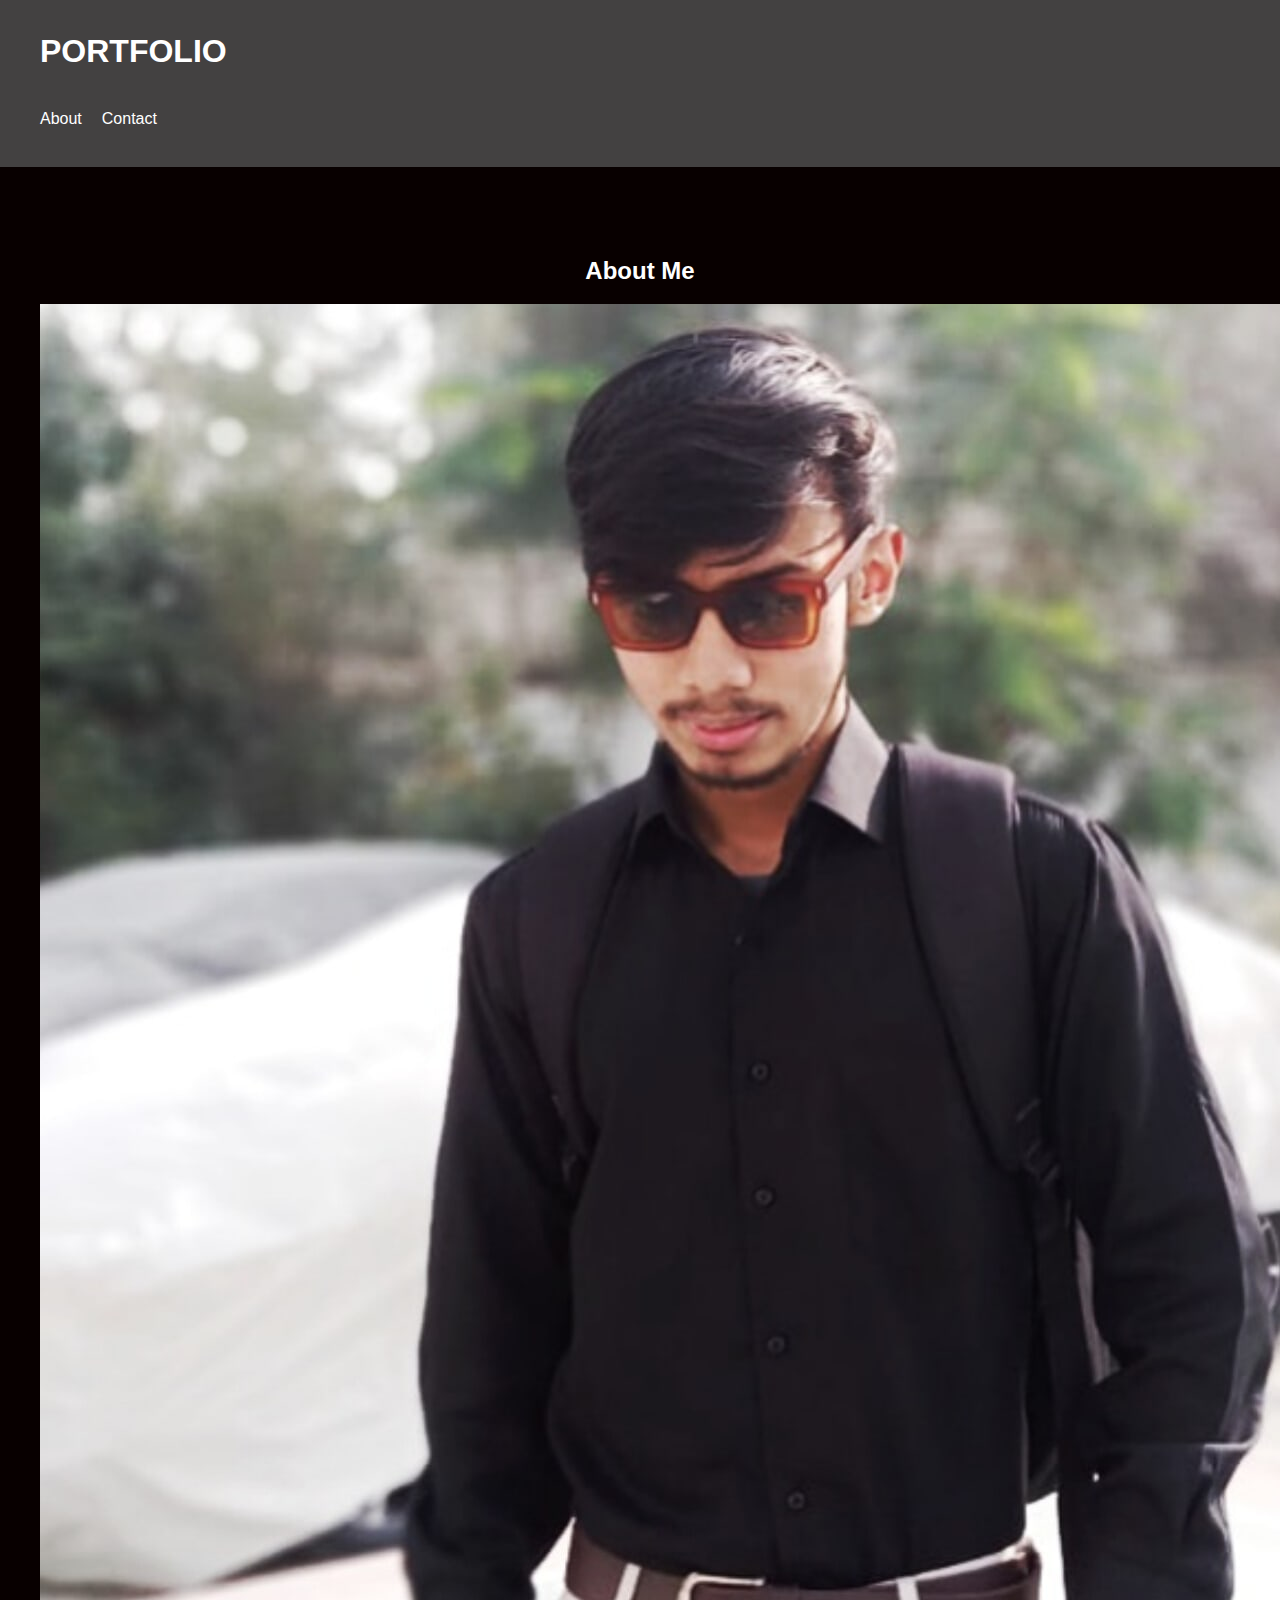
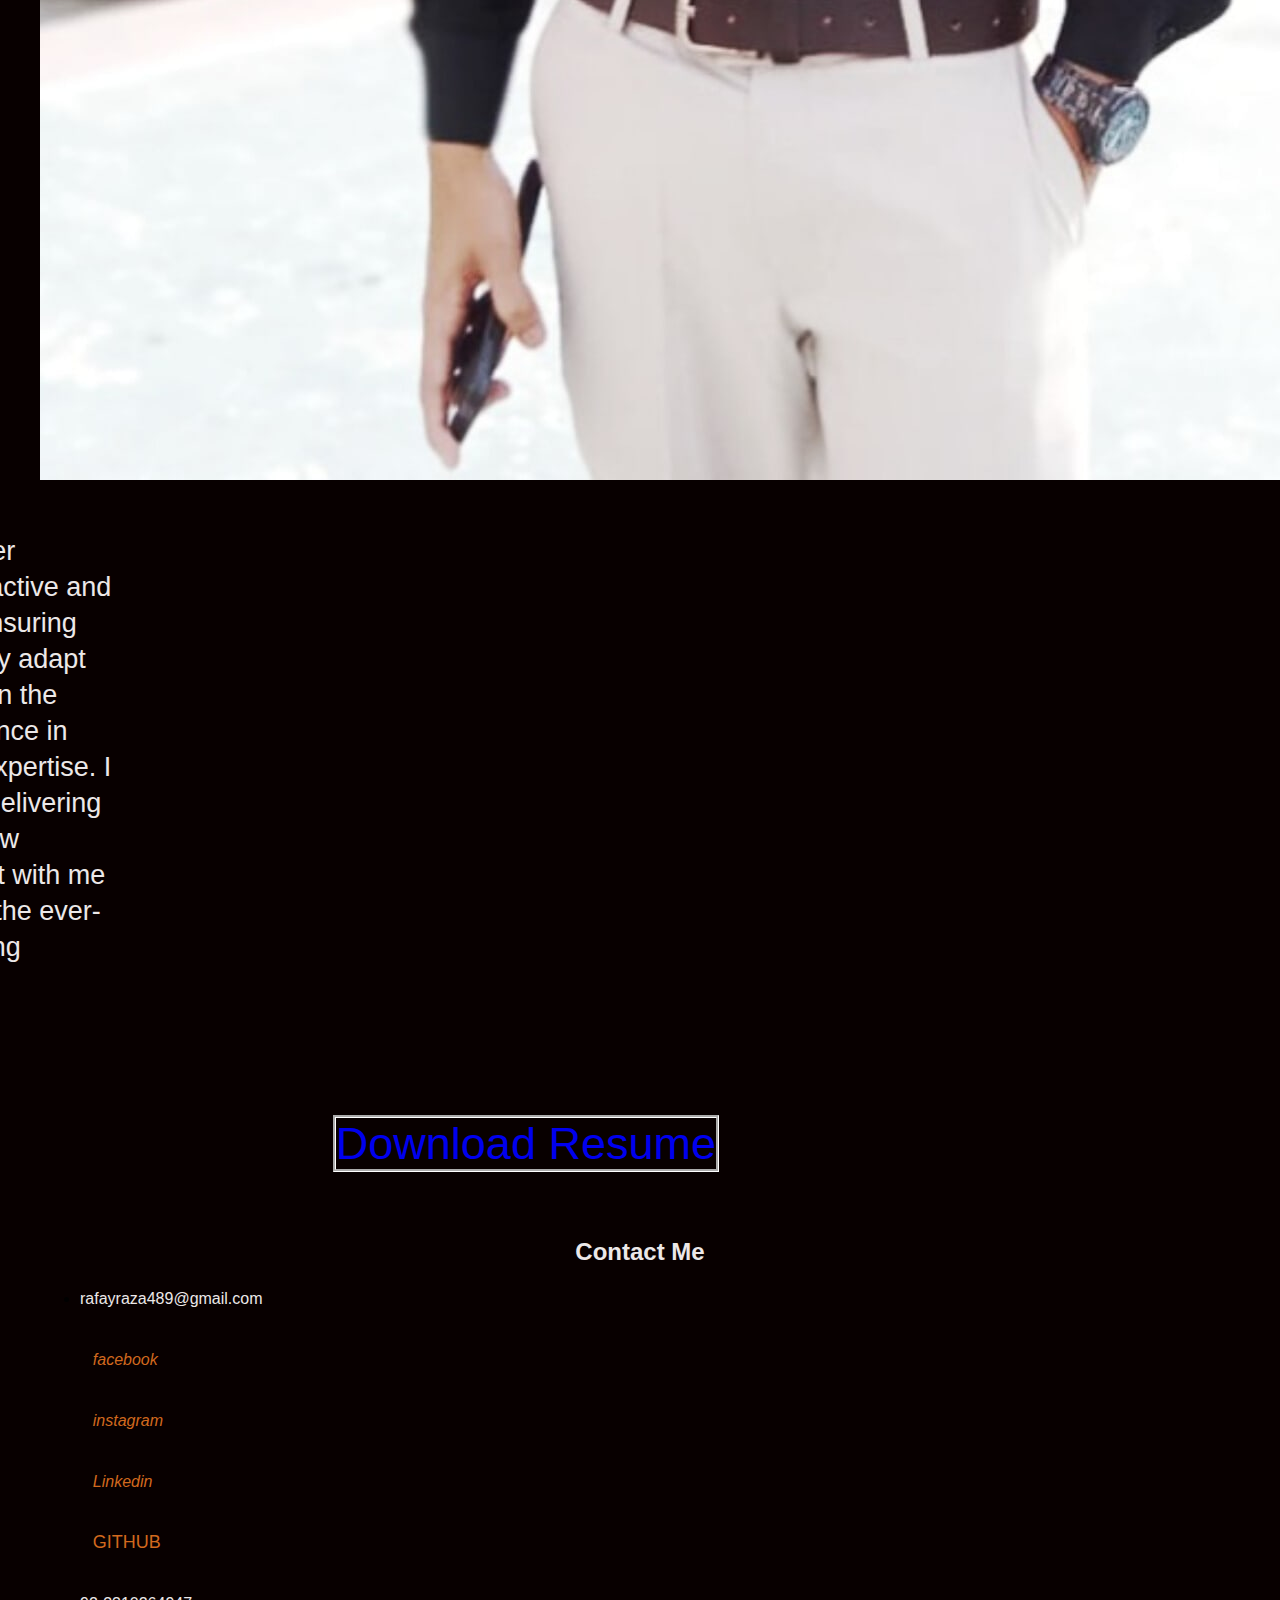
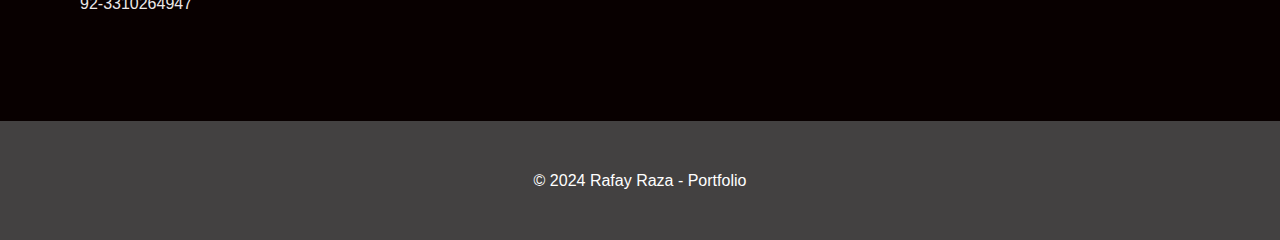
==== index.html @ ff7c3b1c "Update index.html" ====
<!DOCTYPE html>
<html lang="en">
<head>
    <meta charset="UTF-8">
    <meta name="viewport" content="width=device-width, initial-scale=1.0">
    <link rel="stylesheet" href="style.css">
    <title>Rafay Raza - Portfolio</title>
    <link rel="stylesheet" href="https://cdnjs.cloudflare.com/ajax/libs/font-awesome/6.5.1/css/all.min.css" integrity="sha512-DTOQO9RWCH3ppGqcWaEA1BIZOC6xxalwEsw9c2QQeAIftl+Vegovlnee1c9QX4TctnWMn13TZye+giMm8e2LwA==" crossorigin="anonymous" referrerpolicy="no-referrer" />
</head>
<body>
    <header>
        <div class="container">
            
            <h1 style="font-family: 'Gill Sans', 'Gill Sans MT', Calibri, 'Trebuchet MS', sans-serif">PORTFOLIO</h1>
            <nav>
                <ul class="nav-list">
                    <li><a href="#about">About</a></li>
                    <!-- <li><a href="#projects">Projects</a></li> -->
                    <li><a href="#contact">Contact</a></li>
                </ul>
                <div class="hamburger" id="hamburger">
                    <div class="bar"></div>
                    <div class="bar"></div>
                    <div class="bar"></div>
                </div>
            </nav>
        </div>
    </header>

    <section id="about">
        <div class="container">
            
            <h2 style="color: #FFFFFF; "><b>About Me</b></h2>
            <img class="img" src="WhatsApp Image 2024-02-06 at 02.52.03_1bd8a766.jpg" alt="">

            <p class="para" style="line-height: 4vh; position: relative; top: 2vh; color: #ece8e8;">
               

                  A passionate front-end developer dedicated to crafting seamless and visually appealing user experiences. With use of HTML, CSS , and JavaScript, I believe on turning ideas into interactive and responsive websites.Proficient in building the structural and visual elements of websites, ensuring they are not only functional but also aesthetically 
                
                  Adept at creating websites that seamlessly adapt to various screen sizes, providing an optimal viewing experience across devices.
                 
                 
                 
                  I believe in the power of small details. From pixel-perfect designs to smooth animations, I strive for excellence in every aspect of my work.
                
                 
               
                 I approach every project with a blend of creativity and technical expertise. I enjoy collaborating with cross-functional teams to bring ideas to life, and I'm committed to delivering solutions that not only meet but exceed client and user expectations.
                 
                 
                 
                 I'm always open to new opportunities, collaborations, and discussions about web development. Feel free to connect with me on LinkedIn/GitHub/other social media, where I share insights, projects, and my journey in the ever-evolving field of front-end development.
                 
                 Thank you! for stopping by! I look forward to creating engaging digital experiences and pushing the boundaries of what's possible on the web.  
                
                
                
            </div>
                
                 
            </p>
           
            <a id="resume"   href="Syed's Resume (1).pdf" download="resume" class="download btn">Download Resume <i class="fa-sharp fa-solid fa-download"></i></div></a>
        </div>
   
    </section>

    

 <section id="contact">
        <div class="container">
            <h2 style="color:#ece8e8"><b>Contact Me</b></h2>
            <ul><li>
                <p class="links" style="color: #ece8e8; "><i  class="fa-solid fa-envelope"></i>rafayraza489@gmail.com</p>
                <p style="color: #ece8e8;" class="links "><i class="fa-brands fa-facebook"><a id="icon" href="https://www.facebook.com/rafay.raza.336?mibextid=ZbWKwL">facebook</a></i></p>
                <p class="links" style="color: #ece8e8;"><i  class="fa-brands fa-instagram"><a id="icon"  href="https://www.instagram.com/isthatrafay?igsh=ZGhrNzNhbjA1eW9q">instagram</a></i></p>
                <p class="links" style="color: #ece8e8;"><i class="fa-brands fa-linkedin-in"><a id="icon" href="https://www.linkedin.com/in/rafay-raza-65097a2a4/">Linkedin</a></i></p>
                <p class="links" style="color: #ece8e8;"><i class="fa-brands fa-github"></i><a style="font-size: 2vh;" id="icon" href="https://github.com/mrafay04">GITHUB</a></p>
                <p class="links" style="color: #ece8e8;"><i class="fa-solid fa-phone"></i>  92-3310264947</p>
            </li></ul>
          
        </div>
    </section>

    <footer>
        <div class="container">
            <p>&COPY; 2024 Rafay Raza - Portfolio</p>
        </div>
    </footer>

    <script src="script.js"></script>
</body>
</html>
---- style.css ----
body {
    
    font-family: 'Arial', sans-serif;
    margin: 0;
    padding: 0;
    background-color:rgb(8, 0, 0);
    transition: background-color 0.5s ease;
    
}



.profile{
    border: 1px ;
    width: 6vw;
    position: relative;
    left: 80vw;
    top: 9vh;
    height: 10vh;
    border-radius: 115px;
    animation-name: pic;
    animation-duration: 1s;
    animation-delay: 1s;
    animation-fill-mode: forwards;
    animation-timing-function: cubic-bezier(0.075, 0.82, 0.165, 1);
}
@keyframes pic{
    from{
        transform: translatex(700px);
    }to{
       
    }
}
.pic{
    
    width: 6vw;
    position: relative;
    
    top: vh;
    height: 10vh;
    border-radius: 115px;

}
.container  {
    max-width: 1200px;
    margin: 0 auto;
    position: relative;
    
    padding: 20px;
    line-height: 3vh;
    
}


header {
    background-color:rgb(67, 65, 65);
    color: #fff;
    padding: 15px 0;
    transition: padding 5s ease;
}

header h1 {
    margin: 30;
    position: relative;
    bottom: 2vh;
}
a:hover{
    color: chocolate;
}

nav {
    display: flex;
    justify-content: space-between;
    align-items: center;
    
}

.nav-list {
    list-style-type: none;
    margin: 0;
    padding: 0;
    display: flex;
    
}

.nav-list li {
    margin-right: 20px;
}

.nav-list a {
    text-decoration: none;
    color: #fff;
    transition: color 0.2s ease;
}

.nav-list a:hover {
    color: #ddd;
}



.bar {
    width: 25px;
    height: 3px;
    background-color: #fff;
    margin: 6px 0;
    transition: background-color 0.3s ease;
}

section {
    padding: 50px 0;
}

h2 {
    color: #333;
    text-align: center;
}

project {
    margin-bottom: 30px;
}

form {
    display: grid;
    grid-gap: 20px;
}

label {
    display: block;
    margin-bottom: 5px;
}

input,
textarea {
    width: 100%;
    padding: 10px;
    border: 1px solid #ddd;
    border-radius: 5px;
}

button {
    background-color: #333;
    color: #fff;
    padding: 10px 20px;
    border: none;
    border-radius: 5px;
    cursor: pointer;
}

button:hover {
    background-color: #555;
}

footer {
    background-color:rgb(67, 65, 65);
    color: #fff;
    text-align: center;
    padding: 10px 0;
}
#resume{
    font-size: 5vh;
    position: relative;
    left: 26vw;
    top: 8vh;   
border: solid;
border-color: #fff;
border-style: groove;
transition: 1.5s;
    text-decoration: none;
    animation-name: cv;
    animation-duration: 4s;
    animation-iteration-count: infinite;
    animation-timing-function: cubic-bezier(0.165, 0.84, 0.44, 1);
}
.links{
    height: 5vh;
    position: relative;
    left: vw;
    
    
}

#icon{
    text-decoration: none;
    position: relative;
     color: chocolate;
     position: relative;
     left: 1vw;
}
contact > a:visited{
color: rgb(38, 38, 184);}

@keyframes para{
    from{


    }to{
        transform: translateX(1365px);
    }
}
.para{
    position: relative;
    right: 88vw;
    font-size: 3vh;
    animation-name: para;
     animation-duration: 1.5s;
     animation-delay: 1s;
     animation-fill-mode: forwards; 
}
#contact a:hover{
    color: blue;
    transition: 1.5s;
}

html{
    scroll-behavior: smooth;
}
.hamburger {
    display: none;
    position: relative;
    bottom: 9vh;
    left: 84vw;
    flex-direction: column;
    cursor: pointer;
}



/* Media Queries for Responsive Design */
@media only screen and (min-width: 320px) and (max-width: 480px) {
    html{
        scroll-behavior: smooth;
    }
    header {
        padding: 1px 0;
    }
    .container h1{
        position: relative;
        top: 3vh;
        font-style: normal;
        font-family: 'Gill Sans', 'Gill Sans MT', Calibri, 'Trebuchet MS', sans-serif;
        animation-name: header;
        animation-iteration-count: infinite;
        
        animation-duration: 2s;
        animation-timing-function: cubic-bezier(0.88, 0.02, 0.47, 0.71)
        
    }
.img{
    margin: auto;
    padding: auto;
    position: relative;
    right: vw;
    width: 100%;
    height: 38vh;
    border-radius: 15px;
    
    animation-name: img;
    animation-duration: 1.5s;
    animation-delay: 0.5;
    animation-fill-mode: forwards;
}
    .nav-list {
        display: none;
        flex-direction: column;
        width: 100%;
        
        
        position: absolute;
        top: 60px;
        left: 0;
        background-color: #333;
        z-index: 1;
    }

    .nav-list.show {
        display: flex;
        width: 100%;
        justify-content: flex-start;
        height: 20vh;
        animation-name: nav;
        animation-duration: 0.5s;
        animation-fill-mode: forwards;
    background-color:rgb(67, 65, 65);
    
    }

    .nav-list li {
        margin: 0;
        text-align: center;
    }

    .nav-list a {
        display: block;
        padding: 15px 20px;
        border-bottom: 1px solid #555;
    }

    .hamburger {
        display: flex;
        
        position: relative;
        
        
    }
    

    .bar {
        background-color: #fff;
    }
    .profile{
        border: 1px;
        width: 15vw;
        position: relative;
        left: 70vw;
        top: 11vh;
        height: 6vh;
        border-radius: 15px;
        animation-name: pic;
        animation-duration: 1s;
        animation-delay: 1s;
        animation-fill-mode: forwards;
        
        animation-timing-function: cubic-bezier(0.075, 0.82, 0.165, 1);
    }
    .pic{
    
        width: 13.5vw;
        position: relative;
        left: vw;
        
        bottom: 28vh;
        height: 6vh;
        border-radius: 445px;
        animation-name: pic;
        animation-duration: 1s;
        animation-delay: 1s;
        
        
    
    }
   #resume{
        font-size: 2vh;
        position: relative;
        left: 29vw;
        border: solid;
        width: 50vw;
        padding: 11px;
        border-radius: 15px;
        color: #fff;
        border-color: blue;
        letter-spacing: vw;
        top: 8vh;   
   text-decoration: none;
     
     
    }
    #resume a:visited{
        color: blue;
        transition: 1.5s;
    }
    .links{
        height: 5vh;
        position: relative;
        left: vw;
        font-size: 2vh;
        
        
        
    }
    
    #icon{
        text-decoration: none;
        position: relative;
         
         
         position: relative;
         left: 2vw;
         font-size: 1.5vh;
         color: #ddd;
         
    }
    
    @keyframes pic{
        from{
            transform: translatex(200%);
        }to{
           
        }
    }
    @keyframes para{
        from{
            transform: translatey(109%);
    
        }to{
            
        }
    }
    @keyframes cv {
        from{
             transform: translateX(100%);
        }to{

        }
        
    }
    @keyframes nav {
        from{
            transform: translateX(100%);
        }to{

        }
        
    }
    @keyframes header {
        from{
            
        }to{
            transform: translatex(0.5%);
        }
        
    }
    @keyframes img{
        from{
            transform: translatey(100%);
        }to{
            
        }
    }
    .para{
        position: relative;
        left: 1vw;
        top: 100vh;
        
        font-size: 16px;
        
        animation-name: para;
         animation-duration: 1.5s;
         
         animation-delay: 0.5s;
         
         animation-fill-mode: forwards; 
    }
    
} 
@media only screen and (min-width:481px) and (max-width:768px) {
    body {
    
        font-family: 'Arial', sans-serif;
        margin: 0;
        padding: 0;
        background-color:rgb(8, 0, 0);
        transition: background-color 0.5s ease;
        
    }
    
    
    
    .profile{
        border: 1px ;
        width: 6vw;
        position: relative;
        left: vw;
        top: 9vh;
        height: 10vh;
        border-radius: 115px;
        animation-name: pic;
        animation-duration: 1s;
        animation-delay: 1s;
        animation-fill-mode: forwards;
        animation-timing-function: cubic-bezier(0.075, 0.82, 0.165, 1);
    }
    @keyframes pic{
        from{
            transform: translatex(100%);
        }to{
           
        }
    }
    .pic{
        
        width: 13vw;
        position: relative;
        
        bottom: 27.5vh;
        height: 11vh;
        border-radius: 315px;
    
    }
    .container  {
        max-width: 1200px;
        margin: 0 auto;
        position: relative;
        
        padding: 10px;
        line-height: 3vh;
        
    }
    
    
    header {
        background-color:rgb(67, 65, 65);
        color: #fff;
        padding: 1px 0;
        transition: padding 5s ease;
    }
    
    header h1 {
        margin: 30;
        position: relative;
        bottom: 2vh;
    }
    a:hover{
        color: chocolate;
    }
    
    nav {
        display: flex;
        justify-content: space-between;
        align-items: center;
        
    }
    
    .nav-list {
        list-style-type: none;
        margin: 0;
        padding: 0;
        display: flex;
        
    }
    
    .nav-list li {
        margin-right: 50px;
        font-size: 2vh;
        letter-spacing: 1px;
    }
    
    .nav-list a {
        text-decoration: none;
        color: #fff;
        transition: color 0.2s ease;
    }
    
    .nav-list a:hover {
        color: #ddd;
    }
    
    
    
    .bar {
        width: 25px;
        height: 3px;
        background-color: #fff;
        margin: 6px 0;
        transition: background-color 0.3s ease;
    }
    
    section {
        padding: 50px 0;
    }
    
    h2 {
        color: #333;
        text-align: center;
    }
    
    project {
        margin-bottom: 30px;
    }
    
    
    
    
    button {
        background-color: #333;
        color: #fff;
        padding: 10px 20px;
        border: none;
        border-radius: 5px;
        cursor: pointer;
    }
    
    button:hover {
        background-color: #555;
    }
    
    footer {
        background-color:rgb(67, 65, 65);
        color: #fff;
        text-align: center;
        padding: 20px 0;
    }
    #resume{
        font-size: 2vh;
        position: relative;
        left: 37vw;
        top: -vh;   
    color: #fff;
    border-style: none;
    border: solid;
    padding: 8px;
    border-radius: 15px;
    color: #fff;
    border-color: blue;
   
   
    
    }
    #resume a:hover{
        color: blue;
        transition: 1.5s;
    }
    .links{
        height: 5vh;
        position: relative;
        left: vw;
        
        
    }
    
    #icon{
        text-decoration: none;
        position: relative;
         color: chocolate;
         position: relative;
         left: 1vw;
    }
    contact > a:visited{
    color: rgb(38, 38, 184);}
    
    @keyframes para{
        from{
    
    
        }to{
            transform: translatex(103%);
        }
    }
    .para{
        position: relative;
        right: 100vw;
        font-size: 2vh;
        animation-name: para;
         animation-duration: 1.5s;
         animation-delay: 1s;
         animation-fill-mode: forwards; 
    }
    #contact a:hover{
        color: blue;
        transition: 1.5s;
    }
    
    html{
        scroll-behavior: smooth;
    }
    
}
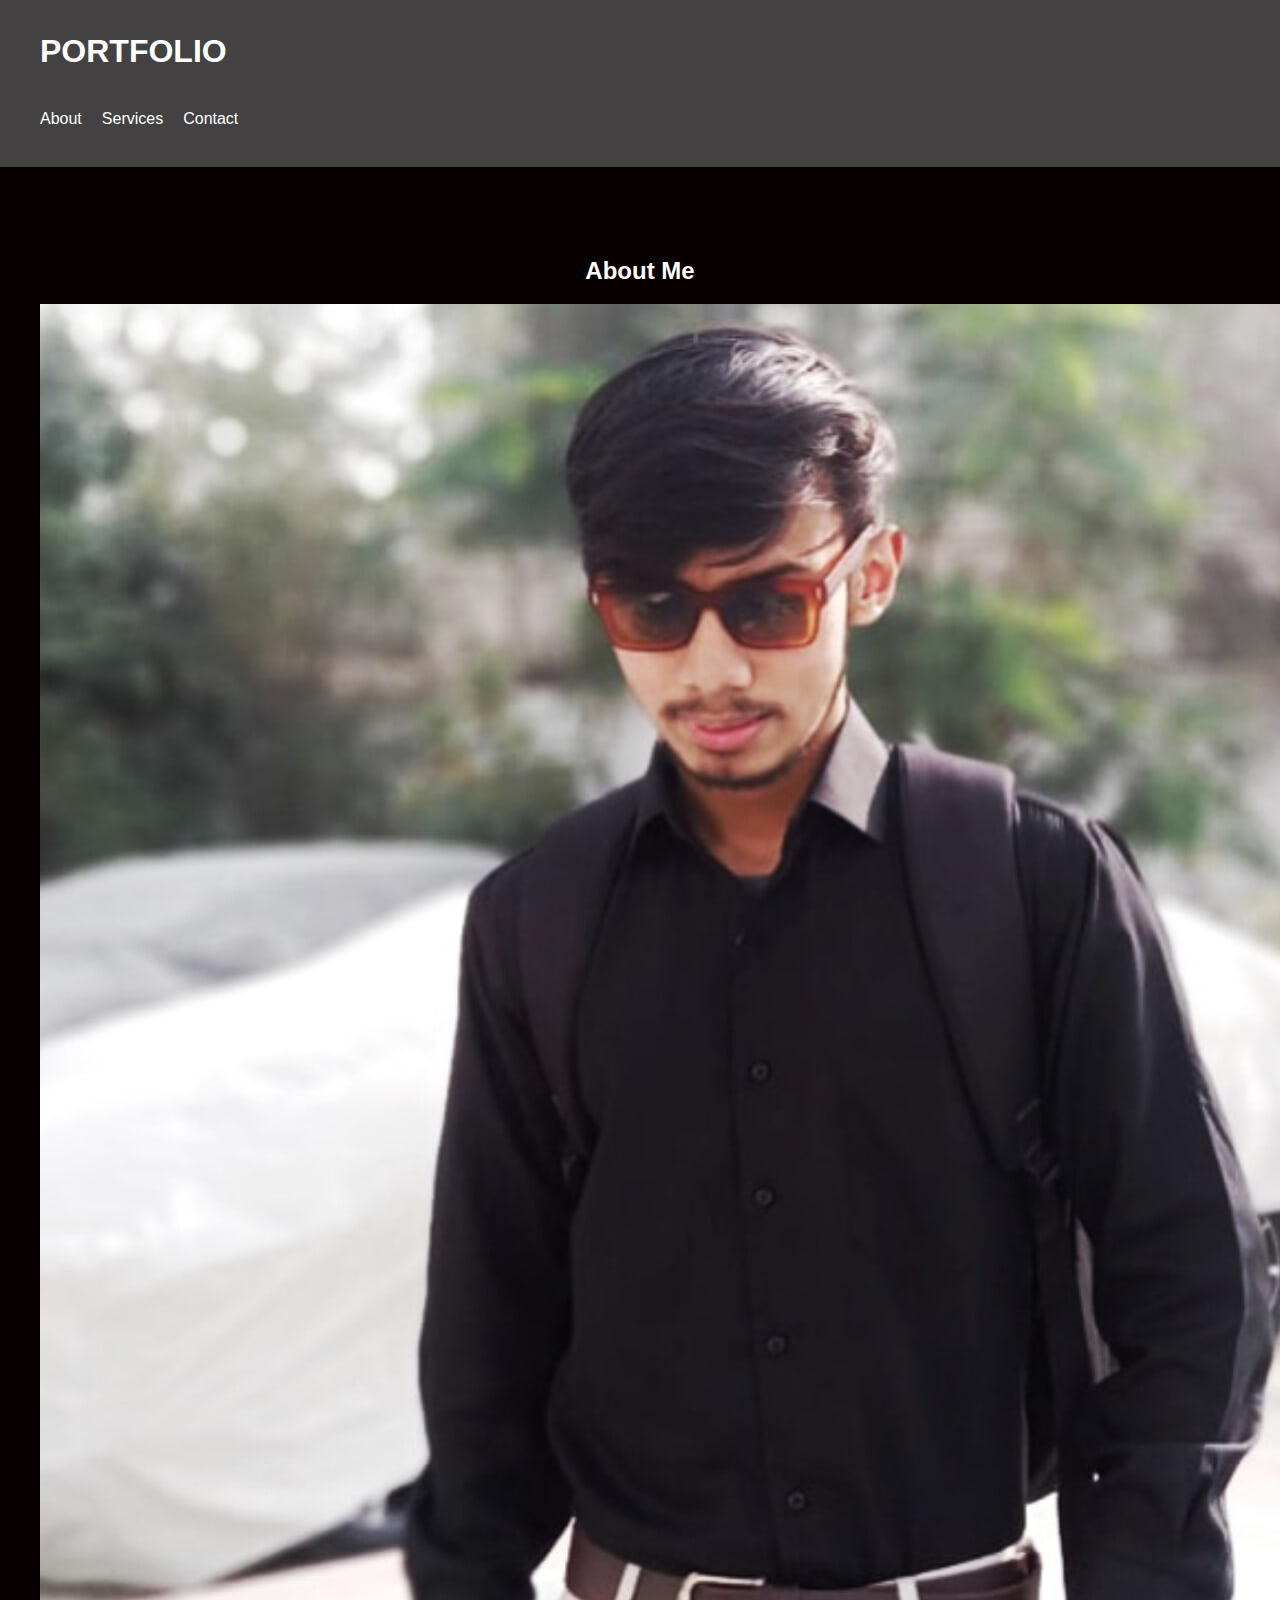
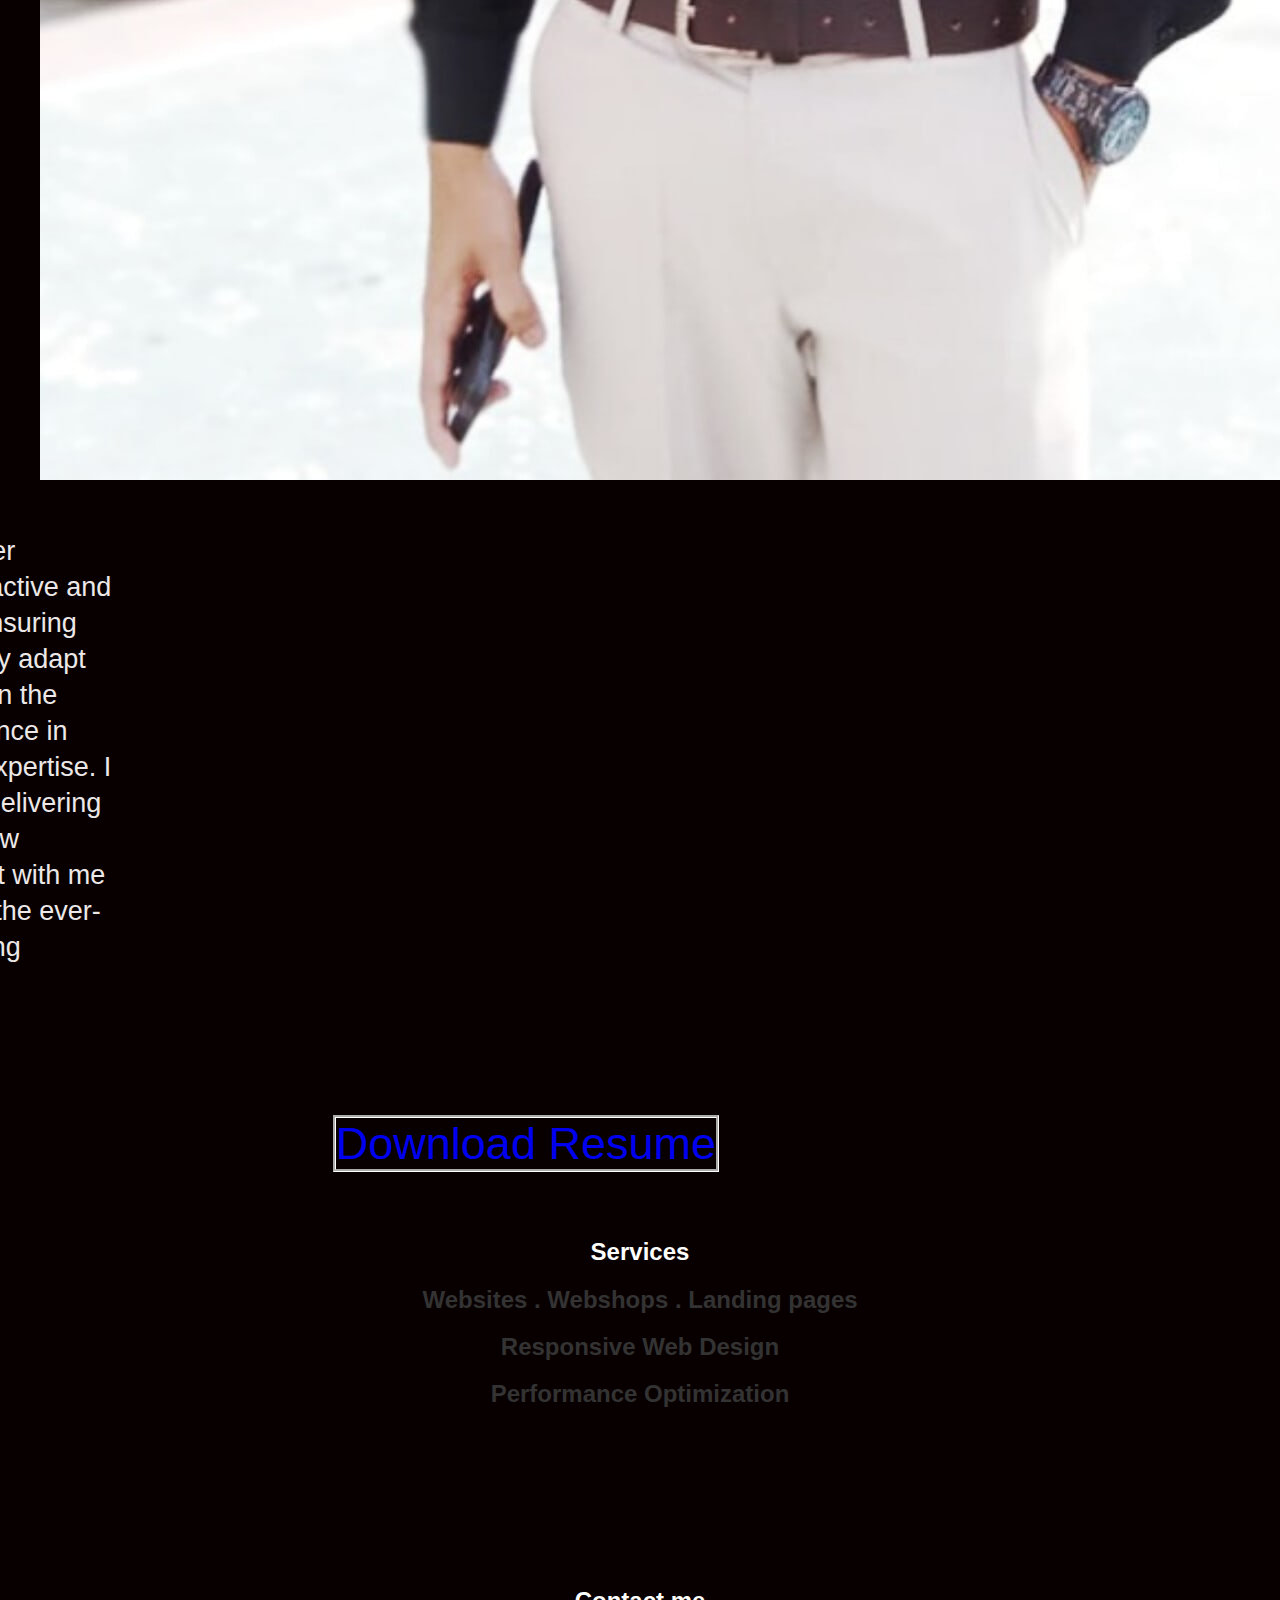
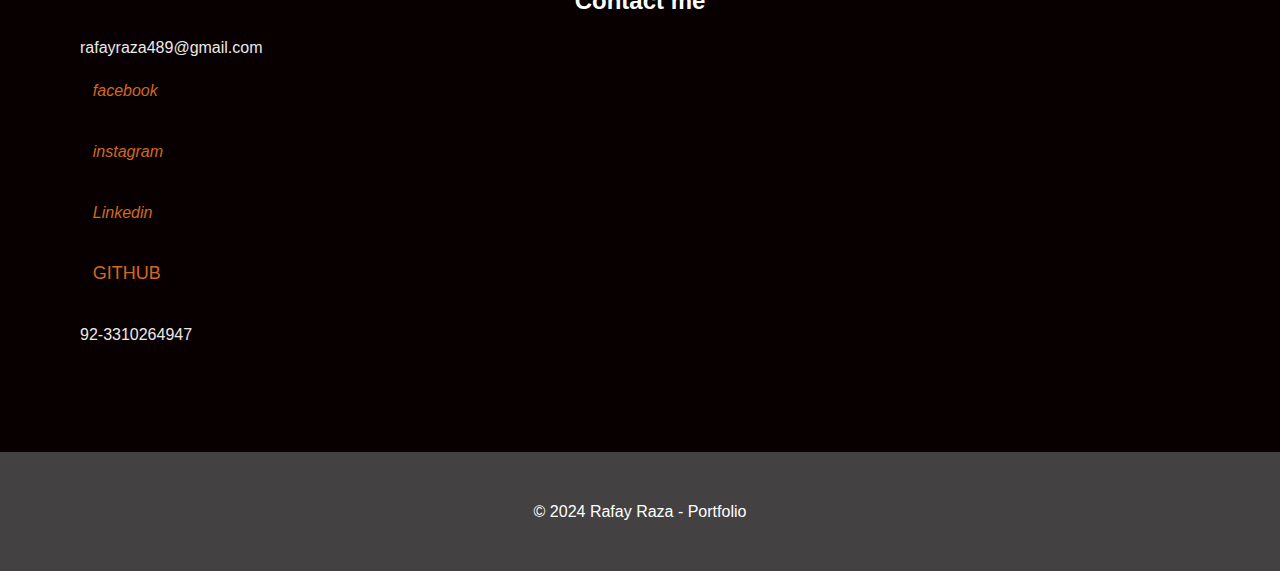
==== commit f1ed4437: "Update index.html" ====
--- a/index.html
+++ b/index.html
@@ -15,6 +15,7 @@
             <nav>
                 <ul class="nav-list">
                     <li><a href="#about">About</a></li>
+                    <li><a href="#services">Services</a></li>
                     <!-- <li><a href="#projects">Projects</a></li> -->
                     <li><a href="#contact">Contact</a></li>
                 </ul>
@@ -65,14 +66,31 @@
         </div>
    
     </section>
+    <section id="services">
+        <div class="container">
+            <h2 style="color: #FFFFFF; "><b>Services</b></h2>
+            <div class="projects">
+                <h1 class="heading1"></h1>
+                <h2 class="heading2">Websites . Webshops . Landing pages</h2>
+                <div class="services">
+                    <div style="background-color: red;" class="circle"></div>
+                    <h2 class="task">Responsive Web Design</h2>
+                    <div style="background-color: orange;" class="circle"></div>
+                    <h2 class="task" >Performance Optimization</h2>
+                    
+    
+            </div>
+        </div>
+
+    </section>
 
     
 
- <section id="contact">
+    <section id="contact">
         <div class="container">
-            <h2 style="color:#ece8e8"><b>Contact Me</b></h2>
+            <h2 style="color: #FFFFFF; "><b>Contact me</b></h2>
             <ul><li>
-                <p class="links" style="color: #ece8e8; "><i  class="fa-solid fa-envelope"></i>rafayraza489@gmail.com</p>
+                <p class="mail" style="color: #ece8e8; "><i    class="fa-solid fa-envelope"></i>rafayraza489@gmail.com</p>
                 <p style="color: #ece8e8;" class="links "><i class="fa-brands fa-facebook"><a id="icon" href="https://www.facebook.com/rafay.raza.336?mibextid=ZbWKwL">facebook</a></i></p>
                 <p class="links" style="color: #ece8e8;"><i  class="fa-brands fa-instagram"><a id="icon"  href="https://www.instagram.com/isthatrafay?igsh=ZGhrNzNhbjA1eW9q">instagram</a></i></p>
                 <p class="links" style="color: #ece8e8;"><i class="fa-brands fa-linkedin-in"><a id="icon" href="https://www.linkedin.com/in/rafay-raza-65097a2a4/">Linkedin</a></i></p>
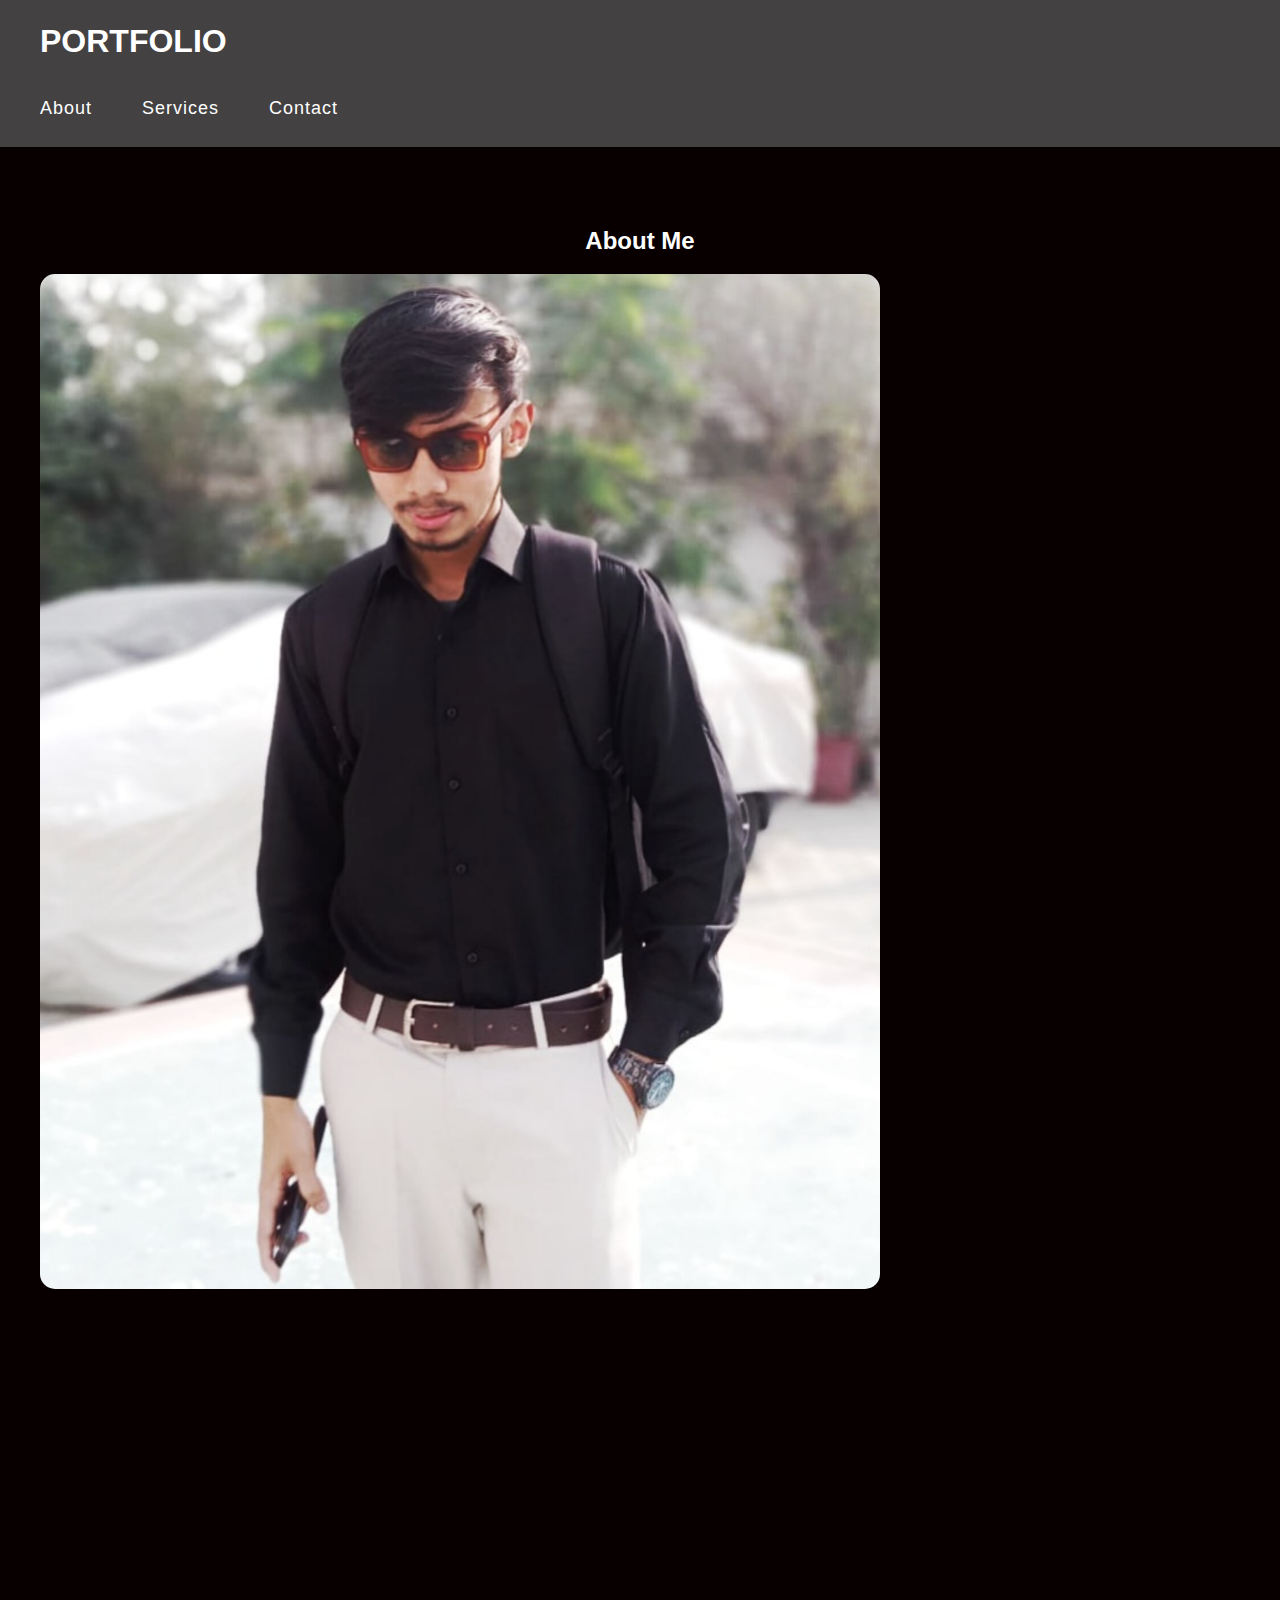
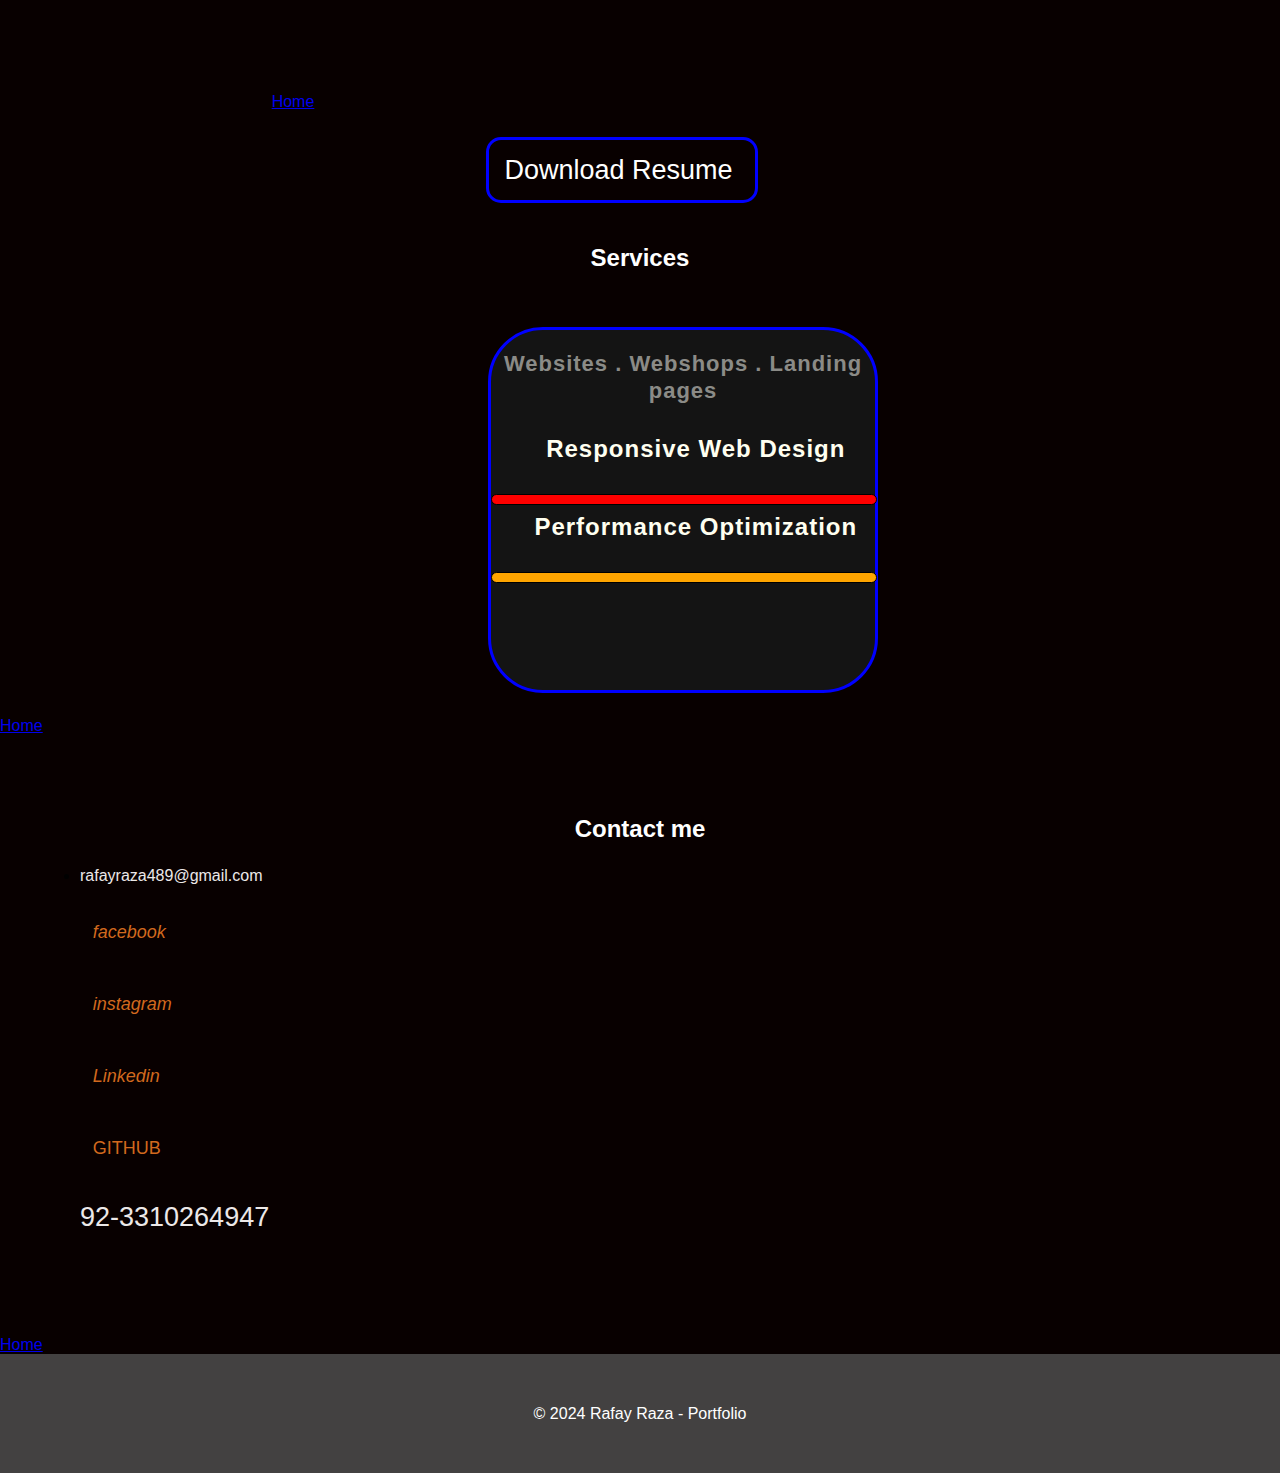
==== commit b4f8e074: "Add files via upload" ====
--- a/index.html
+++ b/index.html
@@ -64,7 +64,7 @@
            
             <a id="resume"   href="Syed's Resume (1).pdf" download="resume" class="download btn">Download Resume <i class="fa-sharp fa-solid fa-download"></i></div></a>
         </div>
-   
+        <a class="back" href="#about">Home<i class="fa-solid fa-house"></i></a>
     </section>
     <section id="services">
         <div class="container">
@@ -83,7 +83,7 @@
         </div>
 
     </section>
-
+    <a class="back" href="#about">Home<i class="fa-solid fa-house"></i></a>
     
 
     <section id="contact">
@@ -100,7 +100,7 @@
           
         </div>
     </section>
-
+    <a class="back" href="#about">Home<i class="fa-solid fa-house"></i></a>
     <footer>
         <div class="container">
             <p>&COPY; 2024 Rafay Raza - Portfolio</p>
@@ -109,4 +109,4 @@
 
     <script src="script.js"></script>
 </body>
-</html>
+</html>--- a/style.css
+++ b/style.css
@@ -1,3 +1,4 @@
+
     
 body {
     
@@ -224,7 +225,58 @@
     flex-direction: column;
     cursor: pointer;
 }
-
+.projects{
+    
+    
+    position: relative;
+    top: 4vh;
+    left: 35vw;
+    
+    border: solid;
+    border-color: blue;
+    height: 40vh;
+    width: 30vw;
+    background-color:#141414;
+    border-radius: 55px;
+    letter-spacing: 1px;
+    animation-name: services;
+    animation-duration: 1s;
+    animation-iteration-count: infinite;
+    animation-timing-function: cubic-bezier(0.86, 0, 0.07, 1);
+
+}
+.heading1{
+    position: relative;
+    left: 3vw;
+    top: 1vh;
+    font-size: 30px;
+   color: #FFFFF0;
+    font-family: ;
+}
+.heading2{
+    font-size: 22px;
+    position: relative;
+    left: vw;
+   color: #8b8b87;
+}
+.circle{
+    border: 1px solid;
+    position: relative;
+    top: 8vh;
+    height: 1vh;
+    width: 30vw;
+    border-radius: 315px;
+    background-color: #dadacd;
+}
+
+.task{
+   color: #FFFFF0;
+   position: relative;
+   left: 1vw;
+   bottom: 2vh;
+    
+
+}
 
 
 /* Media Queries for Responsive Design */
@@ -234,6 +286,7 @@
     }
     header {
         padding: 1px 0;
+        background-color: rgb(0, 0, 0);
     }
     .container h1{
         position: relative;
@@ -242,7 +295,8 @@
         font-family: 'Gill Sans', 'Gill Sans MT', Calibri, 'Trebuchet MS', sans-serif;
         animation-name: header;
         animation-iteration-count: infinite;
-        
+text-decoration: underline 2px blue;
+letter-spacing: 2px;
         animation-duration: 2s;
         animation-timing-function: cubic-bezier(0.88, 0.02, 0.47, 0.71)
         
@@ -263,26 +317,33 @@
 }
     .nav-list {
         display: none;
+        
+        
+
         flex-direction: column;
         width: 100%;
+        
         
         
         position: absolute;
         top: 60px;
         left: 0;
         background-color: #333;
+        
         z-index: 1;
     }
 
     .nav-list.show {
+        
         display: flex;
         width: 100%;
         justify-content: flex-start;
-        height: 20vh;
+        height: 80vh;
         animation-name: nav;
         animation-duration: 0.5s;
         animation-fill-mode: forwards;
-    background-color:rgb(67, 65, 65);
+    background-color:rgb(2, 2, 2);
+   
     
     }
 
@@ -294,11 +355,13 @@
     .nav-list a {
         display: block;
         padding: 15px 20px;
-        border-bottom: 1px solid #555;
+        border-bottom: 1px solid blue;
     }
 
     .hamburger {
         display: flex;
+        background-color: rgb(0, 0, 0);
+        
         
         position: relative;
         
@@ -340,7 +403,7 @@
         
     
     }
-   #resume{
+    #resume{
         font-size: 2vh;
         position: relative;
         left: 29vw;
@@ -365,7 +428,10 @@
         position: relative;
         left: vw;
         font-size: 2vh;
-        
+        animation-name: header;
+        animation-duration: 2s;
+        animation-iteration-count: infinite;
+        animation-timing-function: cubic-bezier(0.88, 0.02, 0.47, 0.71)
         
         
     }
@@ -379,7 +445,17 @@
          left: 2vw;
          font-size: 1.5vh;
          color: #ddd;
+         animation-name: header;
+        animation-duration: 2s;
+        animation-iteration-count: infinite;
+        animation-timing-function: cubic-bezier(0.88, 0.02, 0.47, 0.71)
+        
          
+         
+    }
+    .mail{
+        position: relative;
+        left: 
     }
     
     @keyframes pic{
@@ -427,6 +503,14 @@
         }to{
             
         }
+    }
+    @keyframes services {
+        from{
+
+        }to{
+            transform: translateY(1%);
+        }
+        
     }
     .para{
         position: relative;
@@ -442,6 +526,55 @@
          
          animation-fill-mode: forwards; 
     }
+    .projects{
+    
+    
+        position: relative;
+        top: 5vh;
+        left: 27vw;
+        
+        border: solid;
+        border-color: blue;
+        height: 40vh;
+        width: 35vw;
+        background-color:#141414;
+        border-radius: 55px;
+        letter-spacing: 1px;
+        animation-name: services;
+        animation-duration: 1s;
+        animation-iteration-count: infinite;
+        animation-timing-function: cubic-bezier(0.86, 0, 0.07, 1);
+    
+    }
+    
+    .heading2{
+        font-size: 16px;
+        position: relative;
+        left: vw;
+       color: #8b8b87;
+    }
+    
+    .circle{
+        border: 1px ;
+        position: relative;
+       left: 8vw;
+        top: 7vh;
+        height: 1vh;
+        width: 20vw;
+        border-radius: 315px;
+        background-color: #dadacd;
+    }
+    
+    .task{
+       color: #FFFFF0;
+       position: relative;
+       left: 1vw;
+       bottom: 2vh;
+       font-size: 16px;
+        
+    
+    }
+    
     
 } 
 @media only screen and (min-width:481px) and (max-width:768px) {
@@ -455,22 +588,22 @@
         
     }
     
-    
-    
-    .profile{
-        border: 1px ;
-        width: 6vw;
-        position: relative;
-        left: vw;
-        top: 9vh;
-        height: 10vh;
-        border-radius: 115px;
-        animation-name: pic;
-        animation-duration: 1s;
-        animation-delay: 1s;
+    .img{
+        margin: auto;
+        padding: auto;
+        position: relative;
+        right: vw;
+        width: 100%;
+        height: 100%vh;
+        border-radius: 15px;
+        
+        animation-name: img;
+        animation-duration: 1.5s;
+        animation-delay: 0.5;
         animation-fill-mode: forwards;
-        animation-timing-function: cubic-bezier(0.075, 0.82, 0.165, 1);
-    }
+    }
+    
+    
     @keyframes pic{
         from{
             transform: translatex(100%);
@@ -478,6 +611,7 @@
            
         }
     }
+    
     .pic{
         
         width: 13vw;
@@ -502,7 +636,8 @@
     header {
         background-color:rgb(67, 65, 65);
         color: #fff;
-        padding: 1px 0;
+        padding: px 0;
+        width: 100%;
         transition: padding 5s ease;
     }
     
@@ -637,6 +772,745 @@
             transform: translatex(103%);
         }
     }
+    @keyframes img{
+        from{
+            transform: translatey(100%);
+        }to{
+            
+        }
+    }
+    @keyframes services {
+        from{
+
+        }to{
+            transform: translateY(1%);
+        }
+        
+    }
+    .para{
+        position: relative;
+        right: 100vw;
+        font-size: 20px;
+        animation-name: para;
+         animation-duration: 1.5s;
+         animation-delay: 1s;
+         animation-fill-mode: forwards; 
+    }
+    .projects{
+    
+    
+        position: relative;
+        top: 5vh;
+        left: 30vw;
+        
+        border: solid;
+        border-color: blue;
+        height: 40vh;
+        width: 35vw;
+        background-color:#141414;
+        border-radius: 55px;
+        letter-spacing: 1px;
+        animation-name: services;
+        animation-duration: 1s;
+        animation-iteration-count: infinite;
+        animation-timing-function: cubic-bezier(0.86, 0, 0.07, 1);
+    
+    }
+    
+    .heading2{
+        font-size: 16px;
+        position: relative;
+        top: 3vh;
+        left: vw;
+       color: #8b8b87;
+    }
+    
+    .circle{
+        border: 1px solid;
+        position: relative;
+       left: 8vw;
+        top:11vh;
+        height: 6px;
+        width: 20vw;
+        border-radius: 315px;
+        background-color: #dadacd;
+    }
+    
+    .task{
+       color: #FFFFF0;
+       position: relative;
+       left: 1vw;
+       top: 3vh;
+       font-size: 16px;
+        
+    
+    }
+    #contact a:hover{
+        color: blue;
+        transition: 1.5s;
+    }
+    
+    html{
+        scroll-behavior: smooth;
+    }
+    
+}
+@media only screen and (min-width:769px) and (max-width:1024px) {
+    body {
+    
+        font-family: 'Arial', sans-serif;
+        margin: 0;
+        padding: 0;
+        background-color:rgb(8, 0, 0);
+        transition: background-color 0.5s ease;
+        
+    }
+    
+    .img{
+        margin: auto;
+        padding: auto;
+        position: relative;
+        right: vw;
+        width: 100%;
+        height: 50%;
+        border-radius: 15px;
+        
+        animation-name: img;
+        animation-duration: 1.5s;
+        animation-delay: 0.5;
+        animation-fill-mode: forwards;
+    }
+    
+    
+    @keyframes pic{
+        from{
+            transform: translatex(100%);
+        }to{
+           
+        }
+    }
+    @keyframes services {
+        from{
+
+        }to{
+            transform: translateY(1%);
+        }
+        
+    }
+    .pic{
+        
+        width: 13vw;
+        position: relative;
+        
+        bottom: 27.5vh;
+        height: 11vh;
+        border-radius: 315px;
+    
+    }
+    .container  {
+        max-width: 1200px;
+        margin: 0 auto;
+        position: relative;
+        
+        padding: 10px;
+        line-height: 3vh;
+        
+    }
+    
+    
+    header {
+        background-color:rgb(67, 65, 65);
+        color: #fff;
+        padding: px 0;
+        width: 100%;
+        transition: padding 5s ease;
+    }
+    
+    header h1 {
+        margin: 30;
+        position: relative;
+        bottom: 2vh;
+    }
+    a:hover{
+        color: chocolate;
+    }
+    
+    nav {
+        display: flex;
+        justify-content: space-between;
+        align-items: center;
+        
+    }
+    
+    .nav-list {
+        list-style-type: none;
+        margin: 0;
+        padding: 0;
+        display: flex;
+        
+    }
+    
+    .nav-list li {
+        margin-right: 50px;
+        font-size: 2vh;
+        letter-spacing: 1px;
+    }
+    
+    .nav-list a {
+        text-decoration: none;
+        color: #fff;
+        transition: color 0.2s ease;
+    }
+    
+    .nav-list a:hover {
+        color: #ddd;
+    }
+    
+    
+    
+    .bar {
+        width: 25px;
+        height: 3px;
+        background-color: #fff;
+        margin: 6px 0;
+        transition: background-color 0.3s ease;
+    }
+    
+    section {
+        padding: 50px 0;
+    }
+    
+    h2 {
+        color: #333;
+        text-align: center;
+    }
+    
+    project {
+        margin-bottom: 30px;
+    }
+    
+    
+    
+    
+    button {
+        background-color: #333;
+        color: #fff;
+        padding: 10px 20px;
+        border: none;
+        border-radius: 5px;
+        cursor: pointer;
+    }
+    
+    button:hover {
+        background-color: #555;
+    }
+    
+    footer {
+        background-color:rgb(67, 65, 65);
+        color: #fff;
+        text-align: center;
+        padding: 20px 0;
+    }
+    #resume{
+        font-size: 3vh;
+        position: relative;
+        left: 35vw;
+        top: -vh;   
+    color: #fff;
+    border-style: none;
+    border: solid;
+    padding: 8px;
+    border-radius: 15px;
+    color: #fff;
+    border-color: blue;
+   
+   
+    
+    }
+    #resume a:hover{
+        color: blue;
+        transition: 1.5s;
+    }
+    .links{
+        height: 7vh;
+        position: relative;
+        left: vw;
+        
+        
+    }
+    
+    #icon{
+        text-decoration: none;
+        position: relative;
+         color: chocolate;
+         position: relative;
+         left: 1vw;
+         font-size:2vh;
+    }
+    contact > a:visited{
+    color: rgb(38, 38, 184);}
+    
+    @keyframes para{
+        from{
+    
+    
+        }to{
+            transform: translatex(102%);
+        }
+    }
+    .para{
+        position: relative;
+        right: 100vw;
+        font-size: 24px;
+        animation-name: para;
+         animation-duration: 1.5s;
+         animation-delay: 1s;
+         animation-fill-mode: forwards; 
+    }
+    #contact a:hover{
+        color: blue;
+        transition: 1.5s;
+    }
+    
+    html{
+        scroll-behavior: smooth;
+    }
+    
+}
+@keyframes img{
+    from{
+        transform: translatey(100%);
+    }to{
+        
+    }
+}
+@media only screen and (min-width:1025px) and (max-width:1200px) {
+    body {
+    
+        font-family: 'Arial', sans-serif;
+        margin: 0;
+        padding: 0;
+        background-color:rgb(8, 0, 0);
+        transition: background-color 0.5s ease;
+        
+    }
+    
+    .img{
+        margin: auto;
+        padding: auto;
+        position: relative;
+        right: 100vw;
+        right: vw;
+        width: 70%;
+        height: 30%vh;
+        border-radius: 15px;
+        
+        animation-name: img;
+        animation-duration: 1.5s;
+        animation-delay: 0.5;
+        animation-fill-mode: forwards;
+    }
+    
+    
+    @keyframes pic{
+        from{
+            transform: translatex(102%);
+        }to{
+           
+        }
+    }
+    @keyframes img{
+        from{
+            
+        }to{
+            transform: translatex(170%);
+        }
+    }
+    @keyframes services {
+        from{
+
+        }to{
+            transform: translateY(1%);
+        }
+        
+    }
+    .pic{
+        
+        width: 13vw;
+        position: relative;
+        
+        bottom: 27.5vh;
+        height: 11vh;
+        border-radius: 315px;
+    
+    }
+    .container  {
+        max-width: 1200px;
+        margin: 0 auto;
+        position: relative;
+        
+        padding: 10px;
+        line-height: 3vh;
+        
+    }
+    
+    
+    header {
+        background-color:rgb(67, 65, 65);
+        color: #fff;
+        padding: px 0;
+        width: 100%;
+        transition: padding 5s ease;
+    }
+    
+    header h1 {
+        margin: 30;
+        position: relative;
+        bottom: 2vh;
+    }
+    a:hover{
+        color: chocolate;
+    }
+    
+    nav {
+        display: flex;
+        justify-content: space-between;
+        align-items: center;
+        
+    }
+    
+    .nav-list {
+        list-style-type: none;
+        margin: 0;
+        padding: 0;
+        display: flex;
+        
+    }
+    
+    .nav-list li {
+        margin-right: 50px;
+        font-size: 2vh;
+        letter-spacing: 1px;
+    }
+    
+    .nav-list a {
+        text-decoration: none;
+        color: #fff;
+        transition: color 0.2s ease;
+    }
+    
+    .nav-list a:hover {
+        color: #ddd;
+    }
+    
+    
+    
+    .bar {
+        width: 25px;
+        height: 3px;
+        background-color: #fff;
+        margin: 6px 0;
+        transition: background-color 0.3s ease;
+    }
+    
+    section {
+        padding: 50px 0;
+    }
+    
+    h2 {
+        color: #333;
+        text-align: center;
+    }
+    
+    project {
+        margin-bottom: 30px;
+    }
+    
+    
+    
+    
+    button {
+        background-color: #333;
+        color: #fff;
+        padding: 10px 20px;
+        border: none;
+        border-radius: 5px;
+        cursor: pointer;
+    }
+    
+    button:hover {
+        background-color: #555;
+    }
+    
+    footer {
+        background-color:rgb(67, 65, 65);
+        color: #fff;
+        text-align: center;
+        padding: 20px 0;
+    }
+    #resume{
+        font-size: 3vh;
+        position: relative;
+        width: 100%;
+        left: 38vw;
+        top: -vh;   
+    color: #fff;
+    border-style: none;
+    border: solid;
+    padding: 15px;
+    border-radius: 15px;
+    color: #fff;
+    border-color: blue;
+   
+   
+    
+    }
+    #resume a:hover{
+        color: blue;
+        transition: 1.5s;
+    }
+    .links{
+        height: 5vh;
+        position: relative;
+        left: vw;
+        font-size: 3vh;
+        
+    }
+    
+    #icon{
+        text-decoration: none;
+        position: relative;
+         color: chocolate;
+         position: relative;
+         left: 1vw;
+         font-size: 2vh;
+    }
+    contact > a:visited{
+    color: rgb(38, 38, 184);}
+    
+    @keyframes para{
+        from{
+    
+    
+        }to{
+            transform: translatex(102%);
+        }
+    }
+    .para{
+        position: relative;
+        right: 100vw;
+        font-size: 20px;
+        animation-name: para;
+         animation-duration: 1.5s;
+         animation-delay: 1s;
+         animation-fill-mode: forwards; 
+    }
+    #contact a:hover{
+        color: blue;
+        transition: 1.5s;
+    }
+    
+    html{
+        scroll-behavior: smooth;
+    }
+    
+}
+@media only screen and (min-width:1201px) and (max-width:1396px) {
+    body {
+    
+        font-family: 'Arial', sans-serif;
+        margin: 0;
+        padding: 0;
+        background-color:rgb(8, 0, 0);
+        transition: background-color 0.5s ease;
+        
+    }
+    
+    .img{
+        margin: auto;
+        padding: auto;
+        position: relative;
+        right: vw;
+        width: 70%;
+        height: 30%vh;
+        border-radius: 15px;
+        
+        animation-name: img;
+        animation-duration: 1.5s;
+        animation-delay: 0.5;
+        animation-fill-mode: forwards;
+    }
+    
+    
+    @keyframes pic{
+        from{
+            transform: translatex(102%);
+        }to{
+           
+        }
+    }
+    .pic{
+        
+        width: 13vw;
+        position: relative;
+        
+        bottom: 27.5vh;
+        height: 11vh;
+        border-radius: 315px;
+    
+    }
+    .container  {
+        max-width: 1200px;
+        margin: 0 auto;
+        position: relative;
+        
+        padding: 10px;
+        line-height: 3vh;
+        
+    }
+    
+    
+    header {
+        background-color:rgb(67, 65, 65);
+        color: #fff;
+        padding: px 0;
+        width: 100%;
+        transition: padding 5s ease;
+    }
+    
+    header h1 {
+        margin: 30;
+        position: relative;
+        bottom: 2vh;
+    }
+    a:hover{
+        color: chocolate;
+    }
+    
+    nav {
+        display: flex;
+        justify-content: space-between;
+        align-items: center;
+        
+    }
+    
+    .nav-list {
+        list-style-type: none;
+        margin: 0;
+        padding: 0;
+        display: flex;
+        
+    }
+    
+    .nav-list li {
+        margin-right: 50px;
+        font-size: 2vh;
+        letter-spacing: 1px;
+    }
+    
+    .nav-list a {
+        text-decoration: none;
+        color: #fff;
+        transition: color 0.2s ease;
+    }
+    
+    .nav-list a:hover {
+        color: #ddd;
+    }
+    
+    
+    
+    .bar {
+        width: 25px;
+        height: 3px;
+        background-color: #fff;
+        margin: 6px 0;
+        transition: background-color 0.3s ease;
+    }
+    
+    section {
+        padding: 50px 0;
+    }
+    
+    h2 {
+        color: #333;
+        text-align: center;
+    }
+    
+    project {
+        margin-bottom: 30px;
+    }
+    
+    
+    
+    
+    button {
+        background-color: #333;
+        color: #fff;
+        padding: 10px 20px;
+        border: none;
+        border-radius: 5px;
+        cursor: pointer;
+    }
+    
+    button:hover {
+        background-color: #555;
+    }
+    
+    footer {
+        background-color:rgb(67, 65, 65);
+        color: #fff;
+        text-align: center;
+        padding: 20px 0;
+    }
+    #resume{
+        font-size: 3vh;
+        position: relative;
+        width: 100%;
+        left: 38vw;
+        top: -vh;   
+    color: #fff;
+    border-style: none;
+    border: solid;
+    padding: 15px;
+    border-radius: 15px;
+    color: #fff;
+    border-color: blue;
+   
+   
+    
+    }
+    #resume a:hover{
+        color: blue;
+        transition: 1.5s;
+    }
+    .links{
+        height: 5vh;
+        position: relative;
+        left: vw;
+        font-size: 3vh;
+        
+    }
+    
+    #icon{
+        text-decoration: none;
+        position: relative;
+         color: chocolate;
+         position: relative;
+         left: 1vw;
+         font-size: 2vh;
+    }
+    contact > a:visited{
+    color: rgb(38, 38, 184);}
+    
+    @keyframes para{
+        from{
+    
+    
+        }to{
+            transform: translatex(102%);
+        }
+    }
     .para{
         position: relative;
         right: 100vw;
@@ -655,4 +1529,4 @@
         scroll-behavior: smooth;
     }
     
-}
+}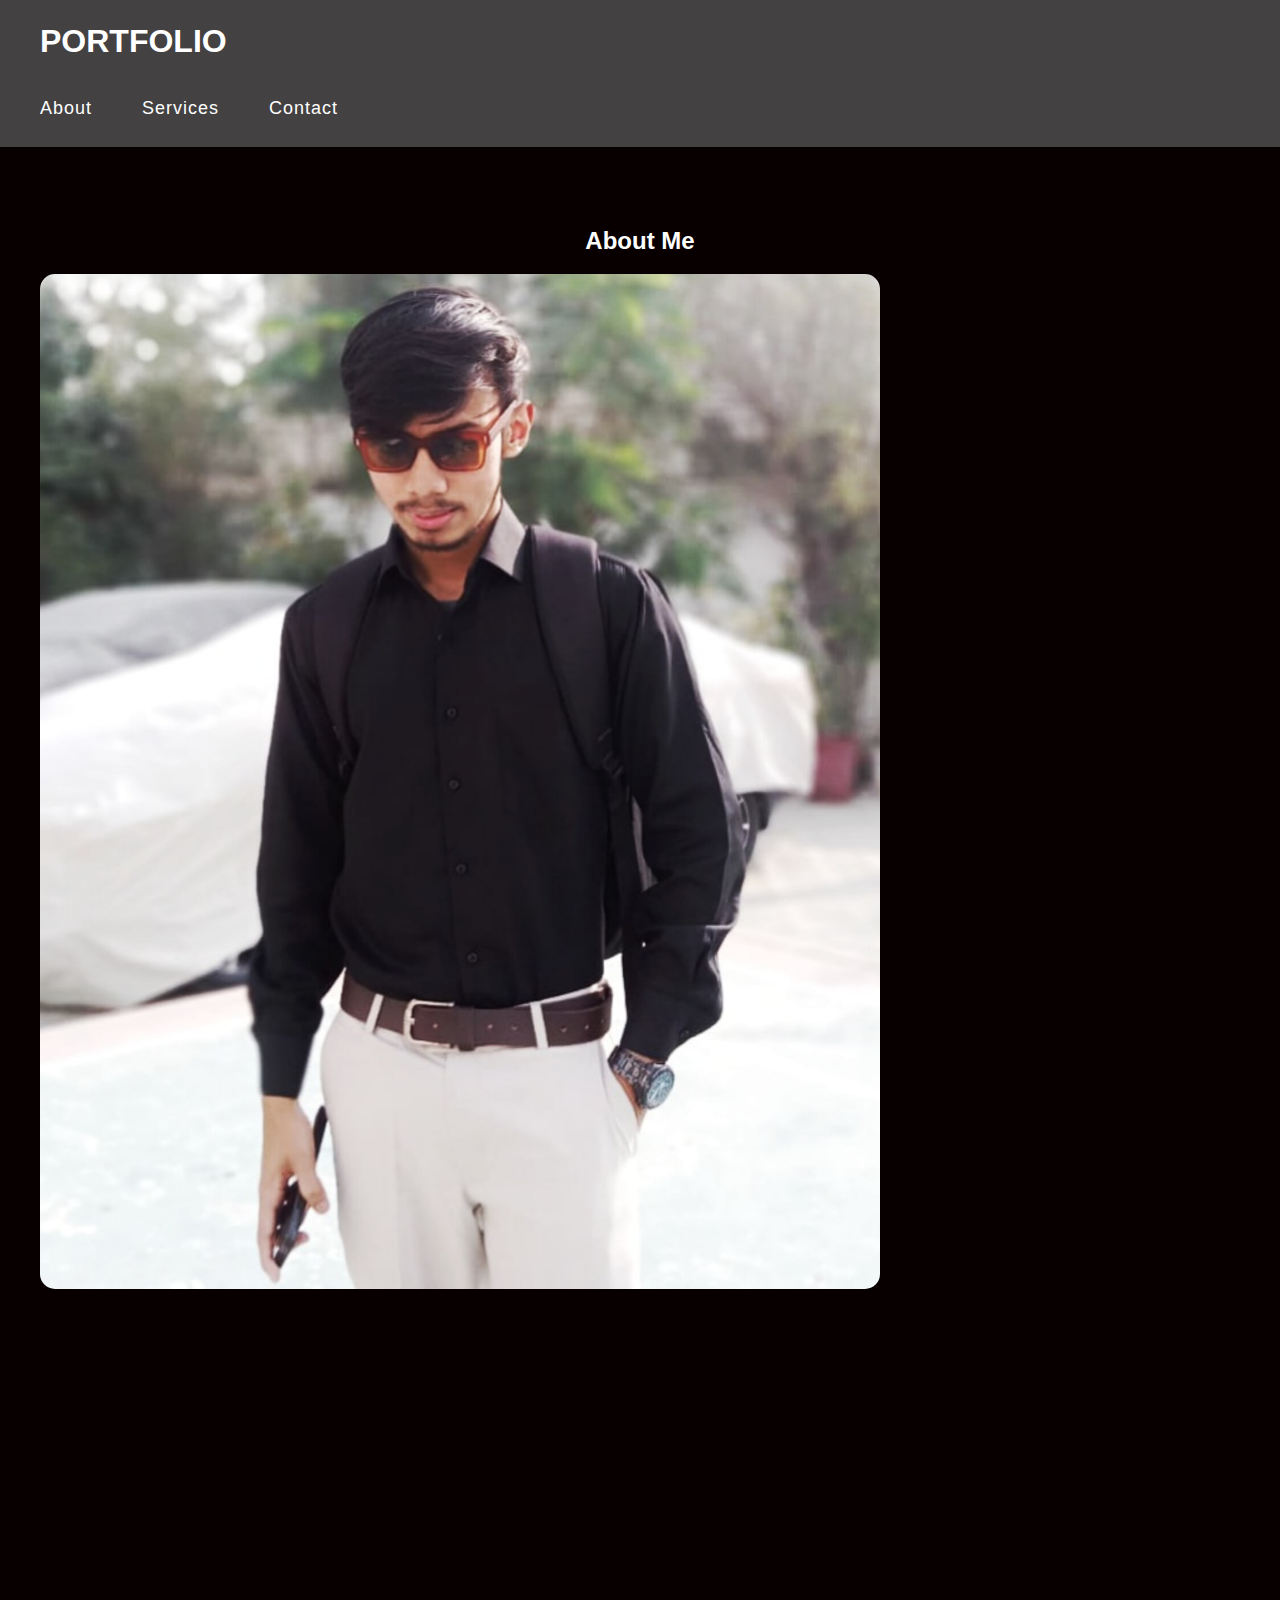
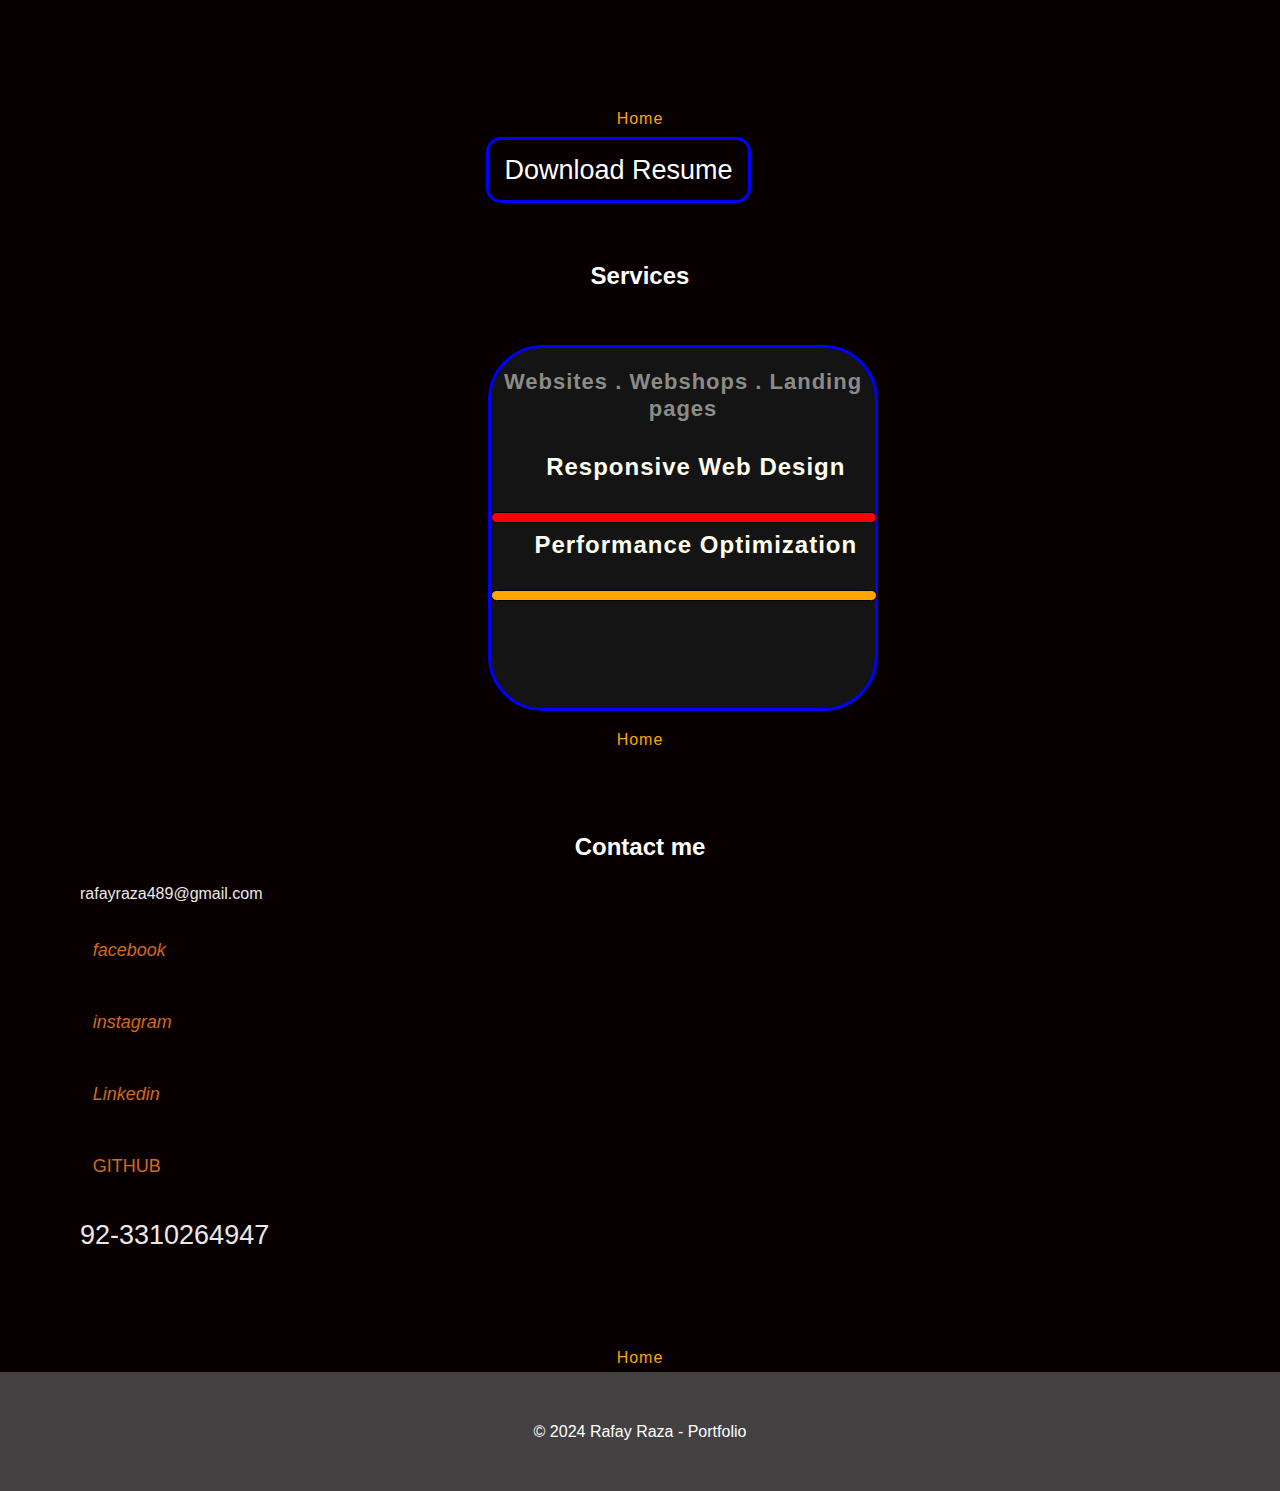
==== commit 89ffbeb2: "Add files via upload" ====
--- a/index.html
+++ b/index.html
@@ -8,7 +8,7 @@
     <link rel="stylesheet" href="https://cdnjs.cloudflare.com/ajax/libs/font-awesome/6.5.1/css/all.min.css" integrity="sha512-DTOQO9RWCH3ppGqcWaEA1BIZOC6xxalwEsw9c2QQeAIftl+Vegovlnee1c9QX4TctnWMn13TZye+giMm8e2LwA==" crossorigin="anonymous" referrerpolicy="no-referrer" />
 </head>
 <body>
-    <header>
+    <header id="header">
         <div class="container">
             
             <h1 style="font-family: 'Gill Sans', 'Gill Sans MT', Calibri, 'Trebuchet MS', sans-serif">PORTFOLIO</h1>
@@ -64,7 +64,7 @@
            
             <a id="resume"   href="Syed's Resume (1).pdf" download="resume" class="download btn">Download Resume <i class="fa-sharp fa-solid fa-download"></i></div></a>
         </div>
-        <a class="back" href="#about">Home<i class="fa-solid fa-house"></i></a>
+        <a class="back" href="#header">Home<i class="fa-solid fa-house"></i></a>
     </section>
     <section id="services">
         <div class="container">
@@ -83,7 +83,7 @@
         </div>
 
     </section>
-    <a class="back" href="#about">Home<i class="fa-solid fa-house"></i></a>
+    <a class="back" href="#header">Home<i class="fa-solid fa-house"></i></a>
     
 
     <section id="contact">
@@ -100,7 +100,7 @@
           
         </div>
     </section>
-    <a class="back" href="#about">Home<i class="fa-solid fa-house"></i></a>
+    <a class="back" href="#header">Home<i class="fa-solid fa-house"></i></a>
     <footer>
         <div class="container">
             <p>&COPY; 2024 Rafay Raza - Portfolio</p>
--- a/style.css
+++ b/style.css
@@ -153,8 +153,9 @@
     background-color: #555;
 }
 
-footer {
-    background-color:rgb(67, 65, 65);
+* footer {
+    background-color:rgb(8, 0, 0);
+    
     color: #fff;
     text-align: center;
     padding: 10px 0;
@@ -541,7 +542,7 @@
         border-radius: 55px;
         letter-spacing: 1px;
         animation-name: services;
-        animation-duration: 1s;
+        animation-duration: 3s;
         animation-iteration-count: infinite;
         animation-timing-function: cubic-bezier(0.86, 0, 0.07, 1);
     
@@ -577,6 +578,21 @@
     
     
 } 
+.back{
+    display: flex;
+    align-items: center;
+    justify-content: center;
+    position: relative;
+    bottom: 0.5vh;
+    text-decoration: none;
+    letter-spacing: 1px;
+    color: orange;
+    
+    
+    
+    
+   
+}
 @media only screen and (min-width:481px) and (max-width:768px) {
     body {
     
@@ -854,6 +870,21 @@
         scroll-behavior: smooth;
     }
     
+}
+.back{
+    display: flex;
+    align-items: center;
+    justify-content: center;
+    position: relative;
+    top: vh;
+    text-decoration: none;
+    letter-spacing: 1px;
+    color: orange;
+    
+    
+    
+    
+   
 }
 @media only screen and (min-width:769px) and (max-width:1024px) {
     body {
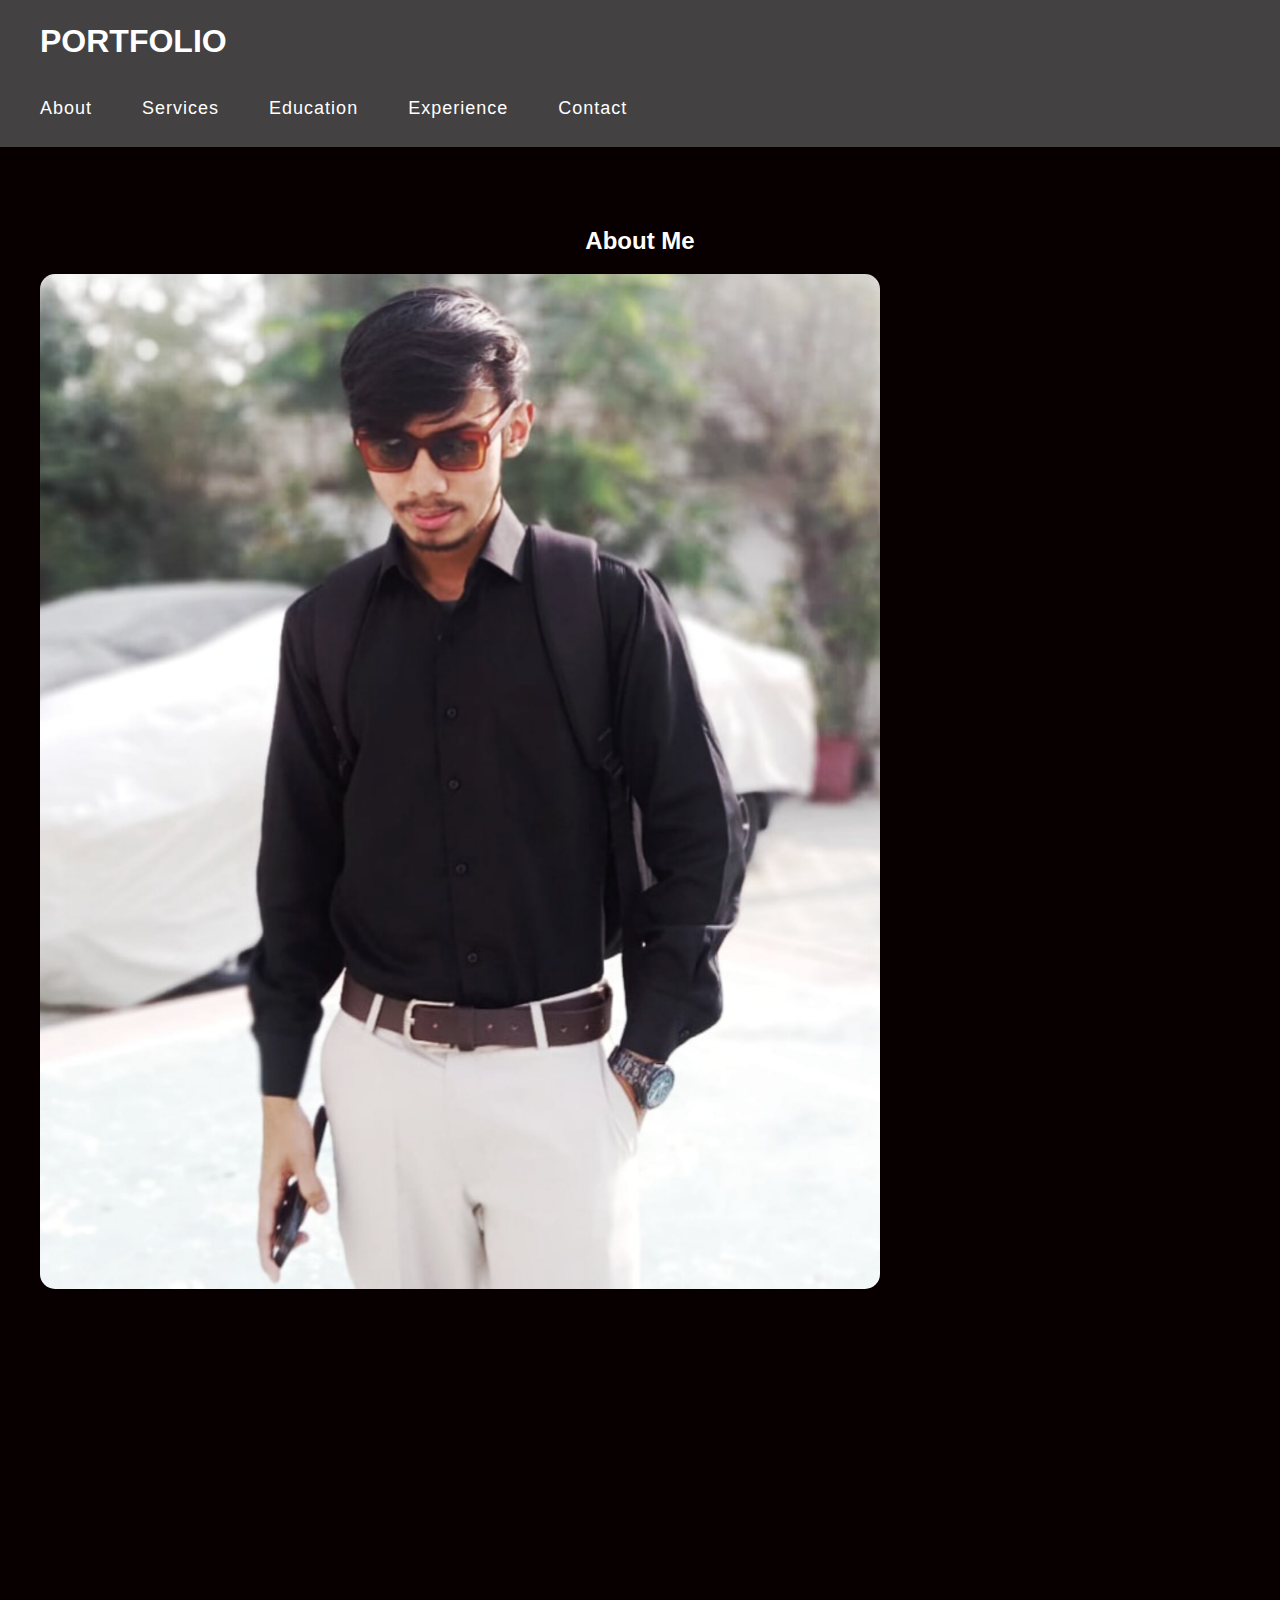
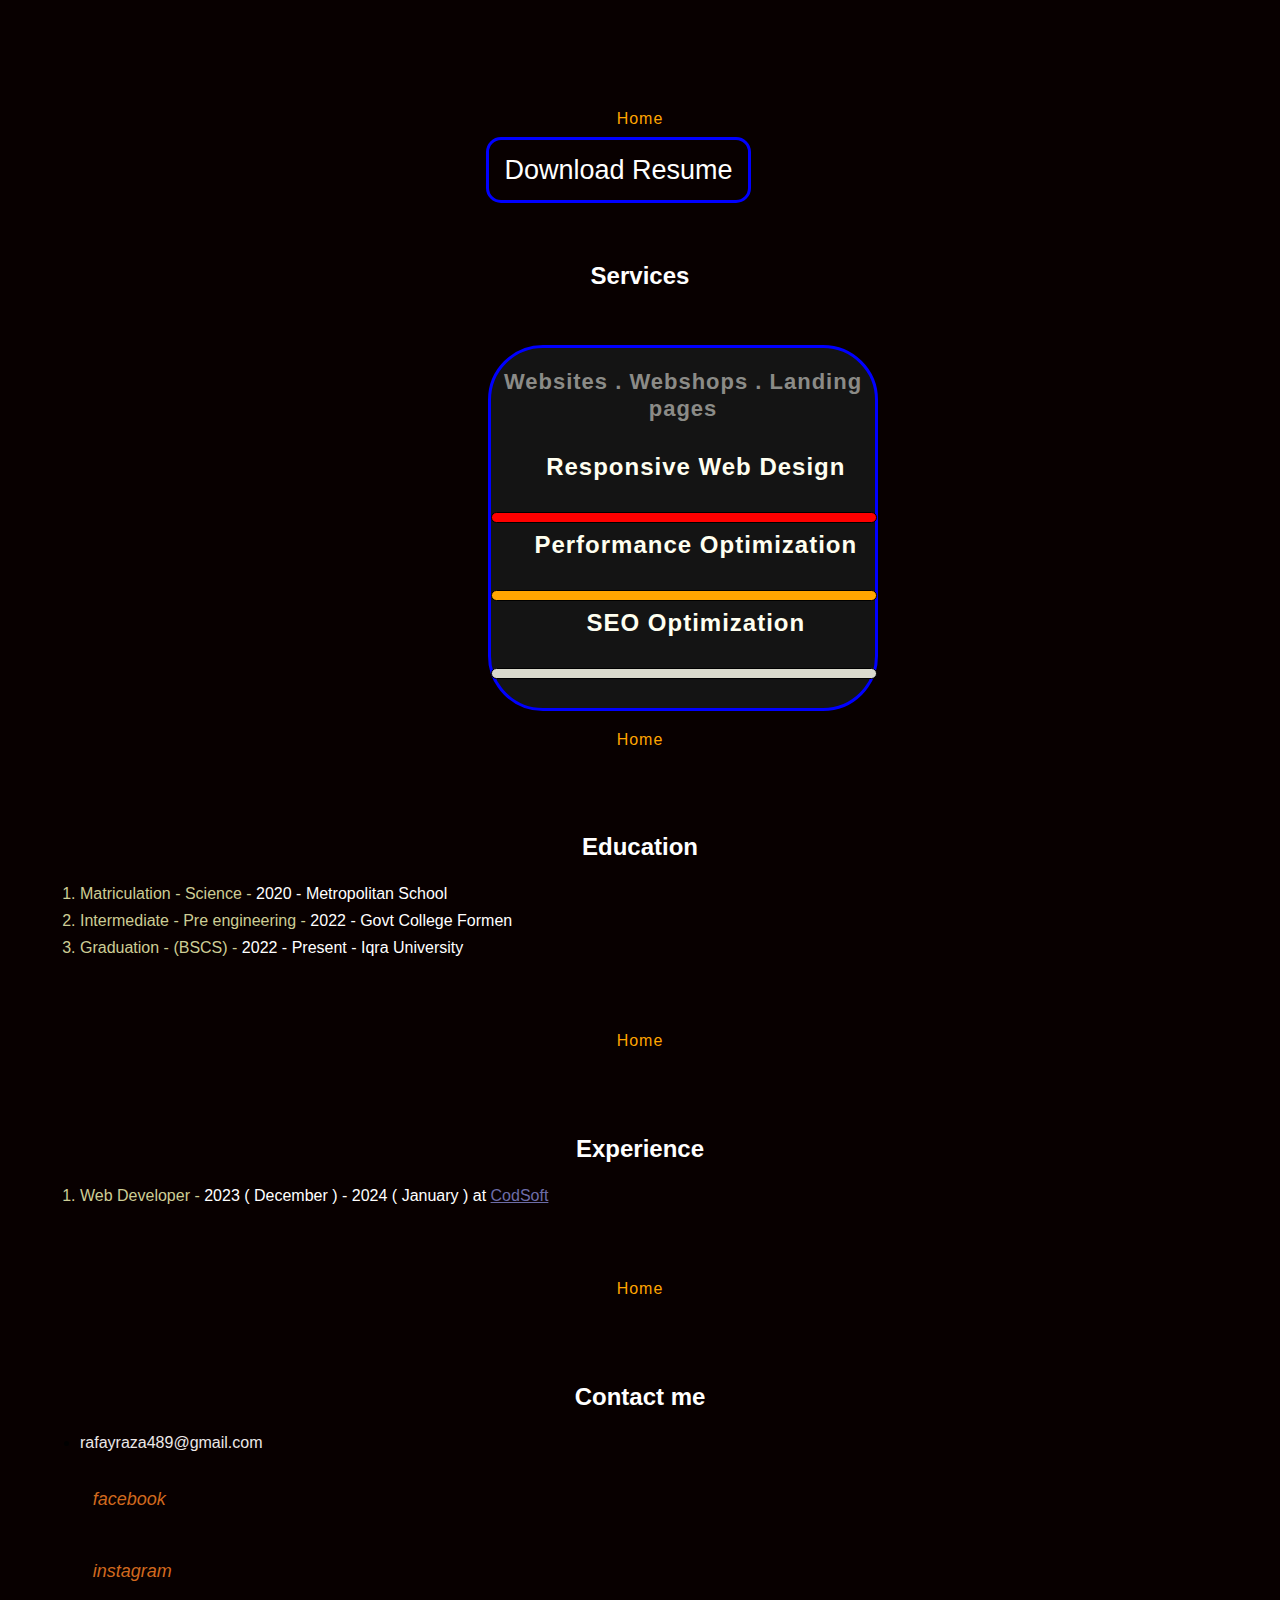
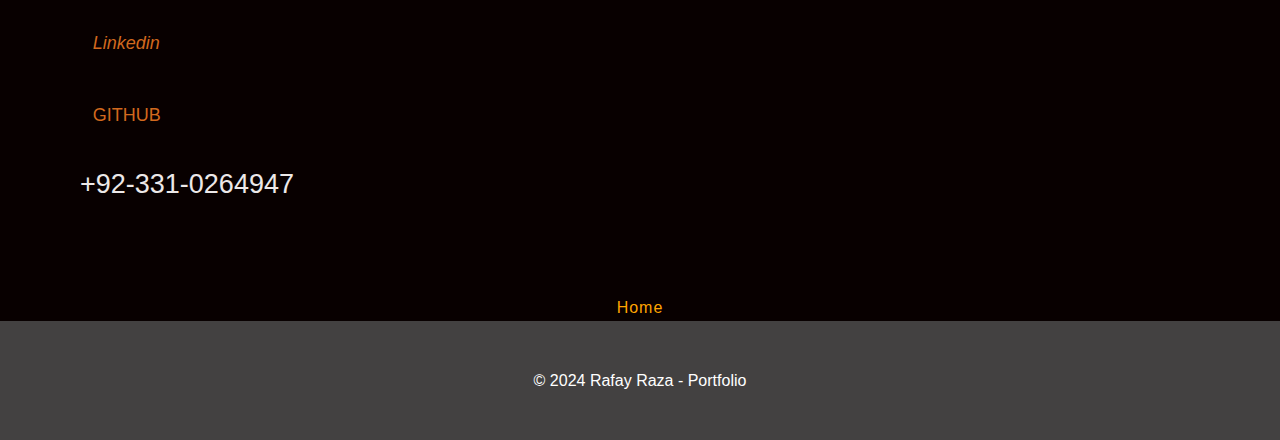
==== commit 79eaed25: "Add files via upload" ====
--- a/index.html
+++ b/index.html
@@ -17,7 +17,10 @@
                     <li><a href="#about">About</a></li>
                     <li><a href="#services">Services</a></li>
                     <!-- <li><a href="#projects">Projects</a></li> -->
+                    <li><a href="#education">Education</a></li>
+                    <li><a href="#experience">Experience</a></li>
                     <li><a href="#contact">Contact</a></li>
+                   
                 </ul>
                 <div class="hamburger" id="hamburger">
                     <div class="bar"></div>
@@ -77,6 +80,8 @@
                     <h2 class="task">Responsive Web Design</h2>
                     <div style="background-color: orange;" class="circle"></div>
                     <h2 class="task" >Performance Optimization</h2>
+                    <div style="background-color: red, blue, and rgb(197, 197, 23) " class="circle"></div>
+                    <h2 class="task" >SEO Optimization</h2>
                     
     
             </div>
@@ -84,18 +89,48 @@
 
     </section>
     <a class="back" href="#header">Home<i class="fa-solid fa-house"></i></a>
-    
+    <section id="education">
+<div class="container">
+    <h2 style="color: #FFFFFF; "><b>Education</b></h2>
+   <ol><li style="color: 
+   rgb(205, 205, 149);">Matriculation - Science - <span style="color: #FFFFFF;">2020 - Metropolitan School</span>
+
+   </li>
+   <li style="color: 
+   rgb(205, 205, 149);">Intermediate - Pre engineering - <span style="color: #FFFFFF;">2022 - Govt College Formen</span>
+
+   </li>
+   <li style="color: 
+   rgb(205, 205, 149);">Graduation - (BSCS) - <span style="color: #FFFFFF;">2022 - Present - Iqra University</span>
+
+   </li></ol>
+</div>
+    </section>
+    <a class="back" href="#header">Home<i class="fa-solid fa-house"></i></a>
+    <section id="experience">
+        <div class="container">
+            <h2 style="color: #FFFFFF; "><b>Experience</b></h2>
+           <ol><li style="color: 
+           rgb(205, 205, 149);"> Web Developer - <span style="color: #FFFFFF;">2023 ( December ) - 2024 ( January ) at <a style="color: rgb(109, 109, 168);" href="https://www.linkedin.com/company/codsoft/">CodSoft</a></span>
+        
+           </li>
+          
+        
+           </li></ol>
+        </div>
+            </section>
+            <a class="back" href="#header">Home<i class="fa-solid fa-house"></i></a>
 
     <section id="contact">
         <div class="container">
             <h2 style="color: #FFFFFF; "><b>Contact me</b></h2>
             <ul><li>
-                <p class="mail" style="color: #ece8e8; "><i    class="fa-solid fa-envelope"></i>rafayraza489@gmail.com</p>
+                <p class="mail" style="color: #ece8e8; ">rafayraza489@gmail.com</p>
                 <p style="color: #ece8e8;" class="links "><i class="fa-brands fa-facebook"><a id="icon" href="https://www.facebook.com/rafay.raza.336?mibextid=ZbWKwL">facebook</a></i></p>
                 <p class="links" style="color: #ece8e8;"><i  class="fa-brands fa-instagram"><a id="icon"  href="https://www.instagram.com/isthatrafay?igsh=ZGhrNzNhbjA1eW9q">instagram</a></i></p>
                 <p class="links" style="color: #ece8e8;"><i class="fa-brands fa-linkedin-in"><a id="icon" href="https://www.linkedin.com/in/rafay-raza-65097a2a4/">Linkedin</a></i></p>
                 <p class="links" style="color: #ece8e8;"><i class="fa-brands fa-github"></i><a style="font-size: 2vh;" id="icon" href="https://github.com/mrafay04">GITHUB</a></p>
-                <p class="links" style="color: #ece8e8;"><i class="fa-solid fa-phone"></i>  92-3310264947</p>
+                <p class="links" style="color: #ece8e8;"><i class="fa-solid fa-phone"></i>  +92-331-0264947</p>
             </li></ul>
           
         </div>
--- a/style.css
+++ b/style.css
@@ -339,7 +339,7 @@
         display: flex;
         width: 100%;
         justify-content: flex-start;
-        height: 80vh;
+        height: 360vh;
         animation-name: nav;
         animation-duration: 0.5s;
         animation-fill-mode: forwards;
@@ -587,12 +587,18 @@
     text-decoration: none;
     letter-spacing: 1px;
     color: orange;
-    
-    
-    
-    
    
-}
+
+   
+    
+    
+    
+    
+   
+}
+.back a:visited{
+    color: #766d6d;
+} 
 @media only screen and (min-width:481px) and (max-width:768px) {
     body {
     
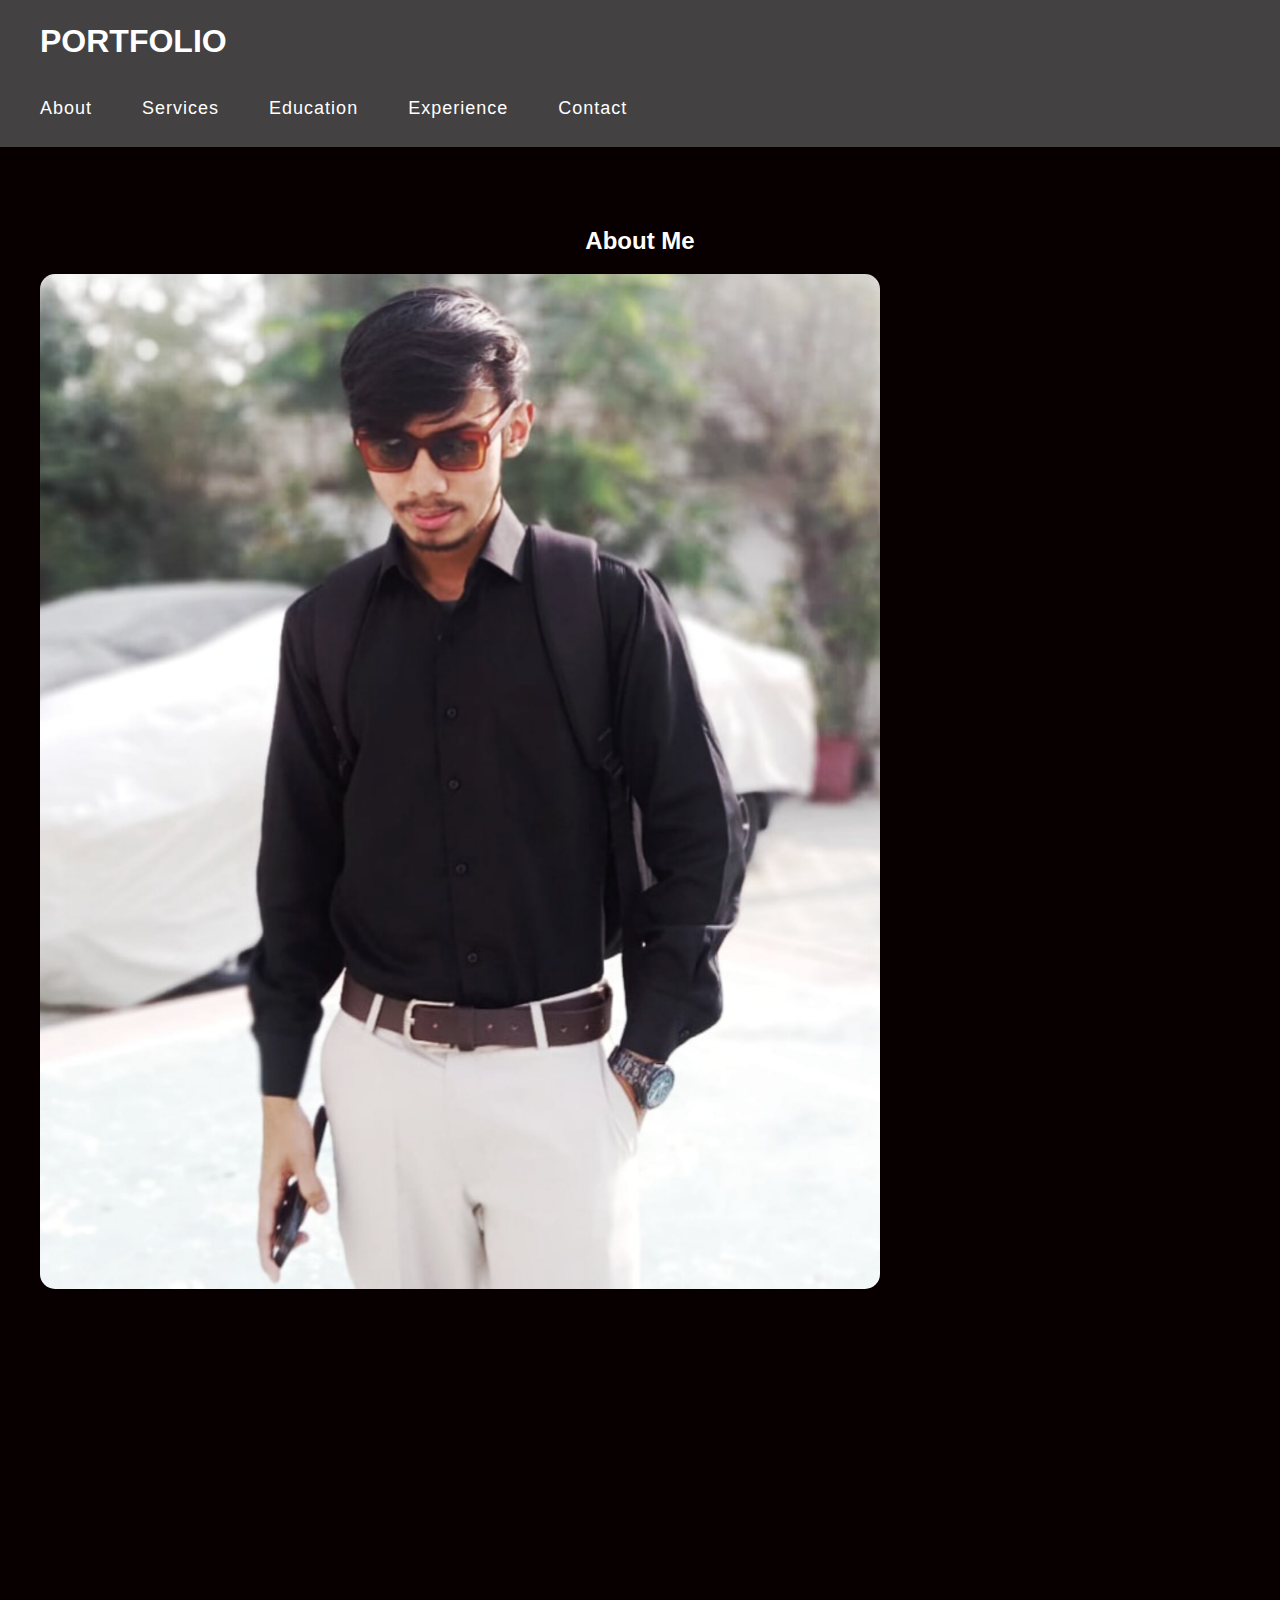
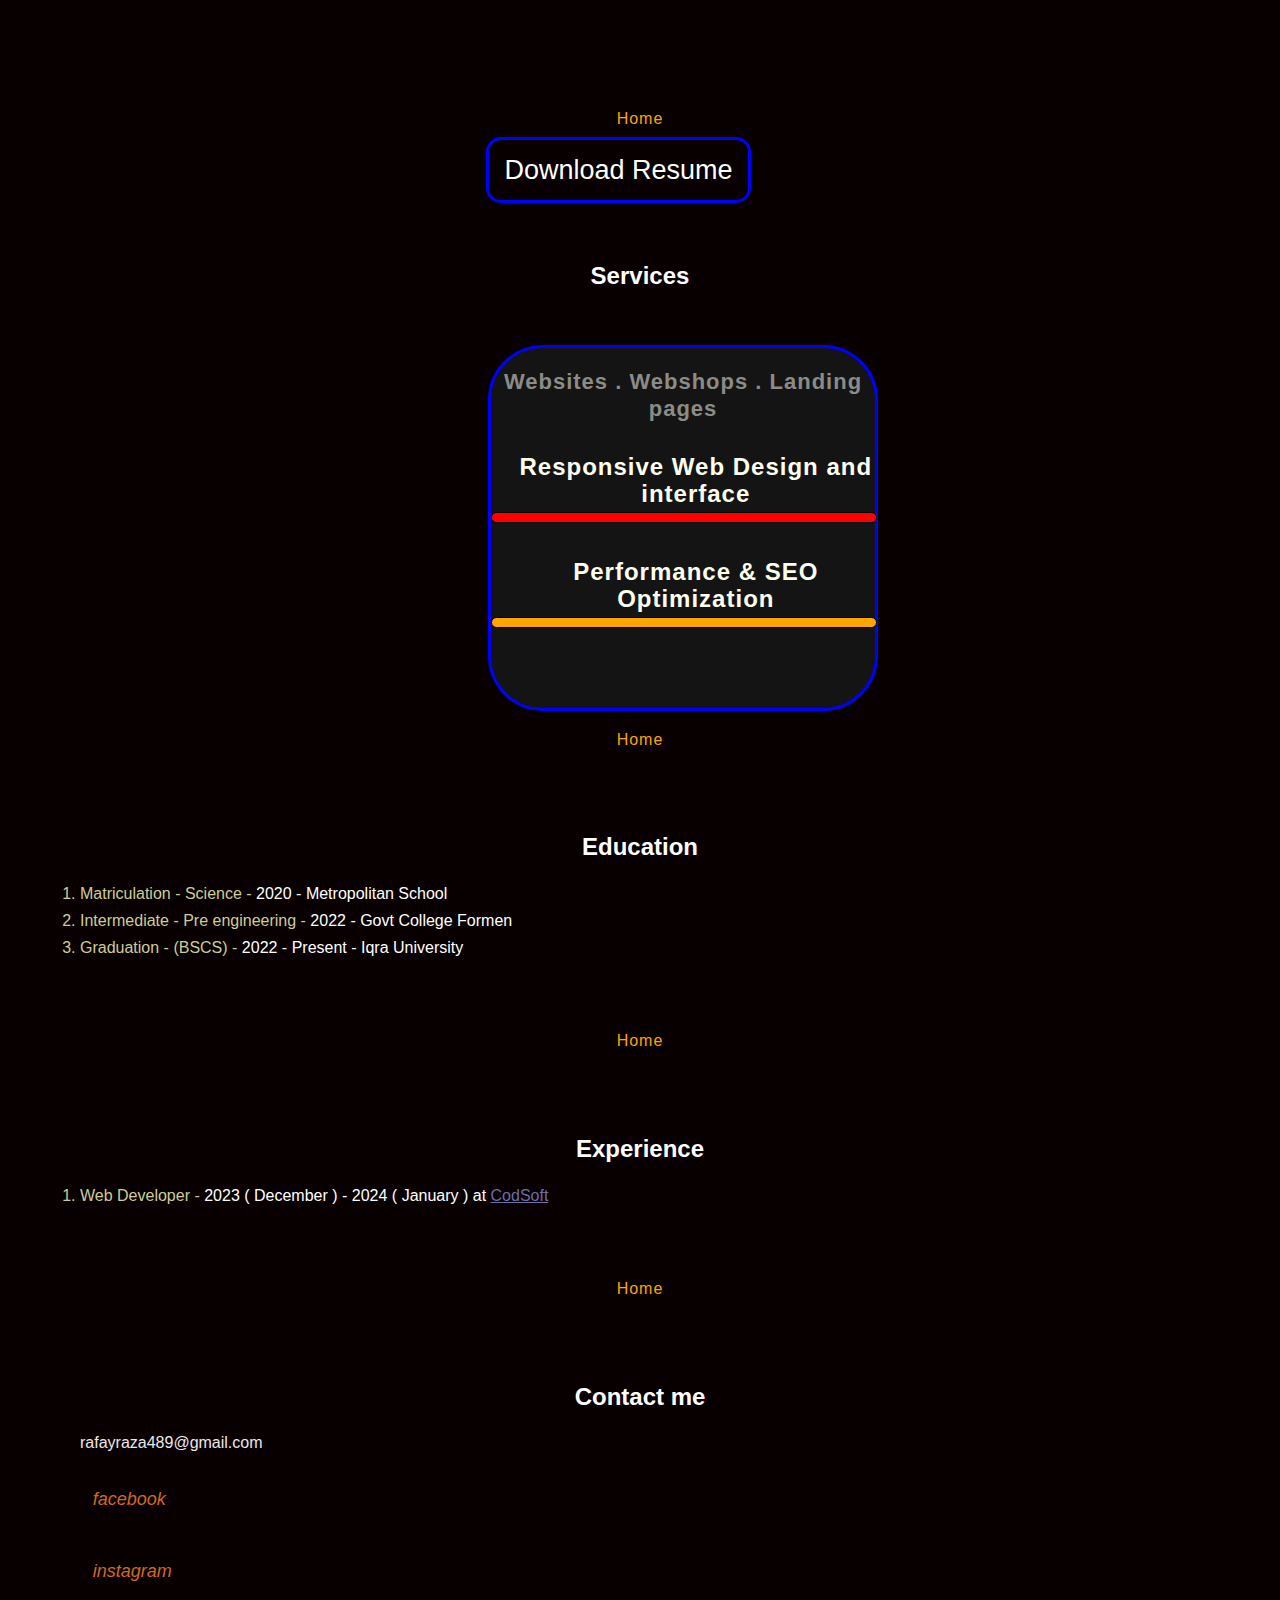
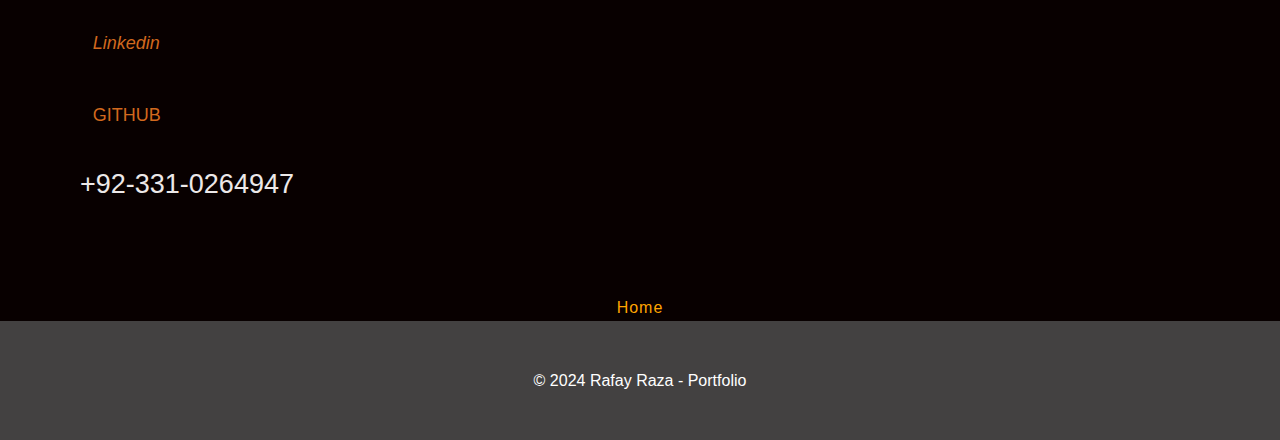
==== commit ea67bb7e: "Add files via upload" ====
--- a/index.html
+++ b/index.html
@@ -77,11 +77,10 @@
                 <h2 class="heading2">Websites . Webshops . Landing pages</h2>
                 <div class="services">
                     <div style="background-color: red;" class="circle"></div>
-                    <h2 class="task">Responsive Web Design</h2>
+                    <h2 class="task">Responsive Web Design and interface</h2>
                     <div style="background-color: orange;" class="circle"></div>
-                    <h2 class="task" >Performance Optimization</h2>
-                    <div style="background-color: red, blue, and rgb(197, 197, 23) " class="circle"></div>
-                    <h2 class="task" >SEO Optimization</h2>
+                    <h2 class="task" >Performance & SEO Optimization</h2>
+                    
                     
     
             </div>
--- a/style.css
+++ b/style.css
@@ -531,12 +531,12 @@
     
     
         position: relative;
-        top: 5vh;
+        top: 1vh;
         left: 27vw;
         
         border: solid;
         border-color: blue;
-        height: 40vh;
+        height: 50vh;
         width: 35vw;
         background-color:#141414;
         border-radius: 55px;
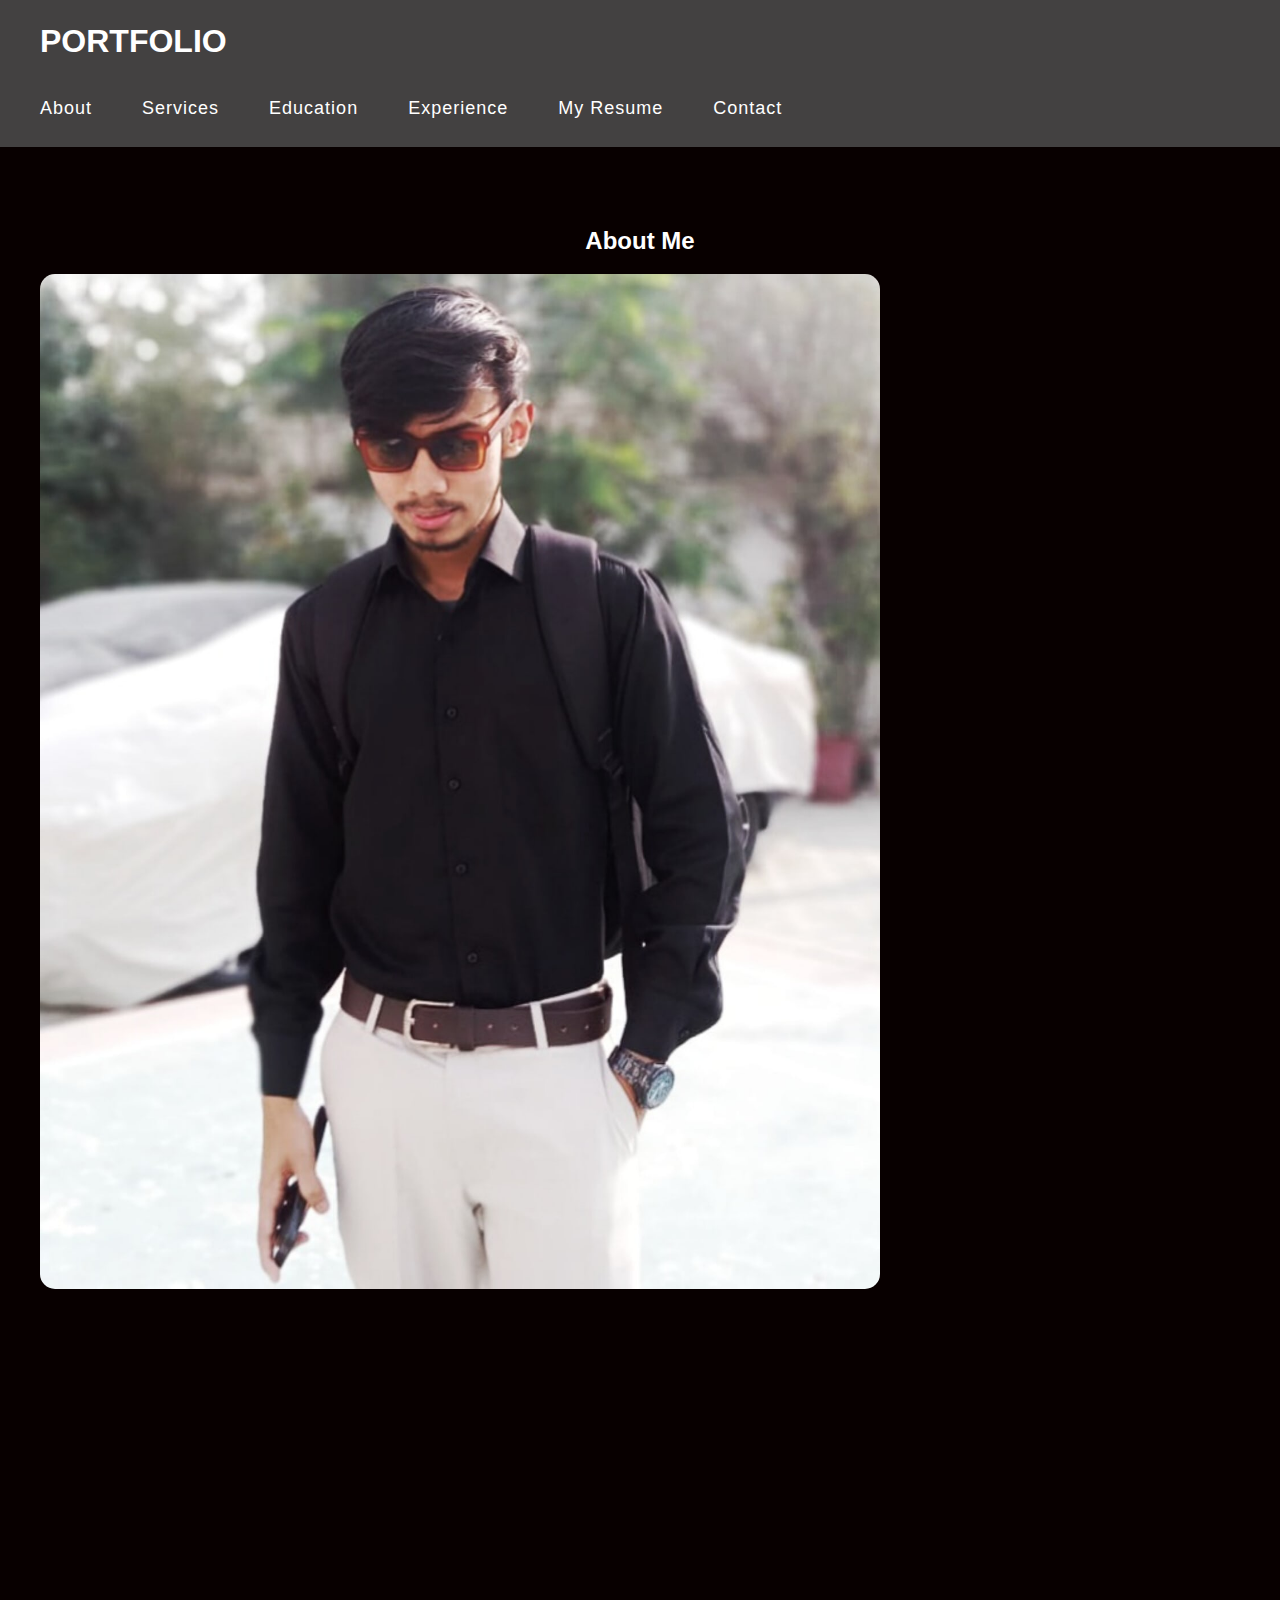
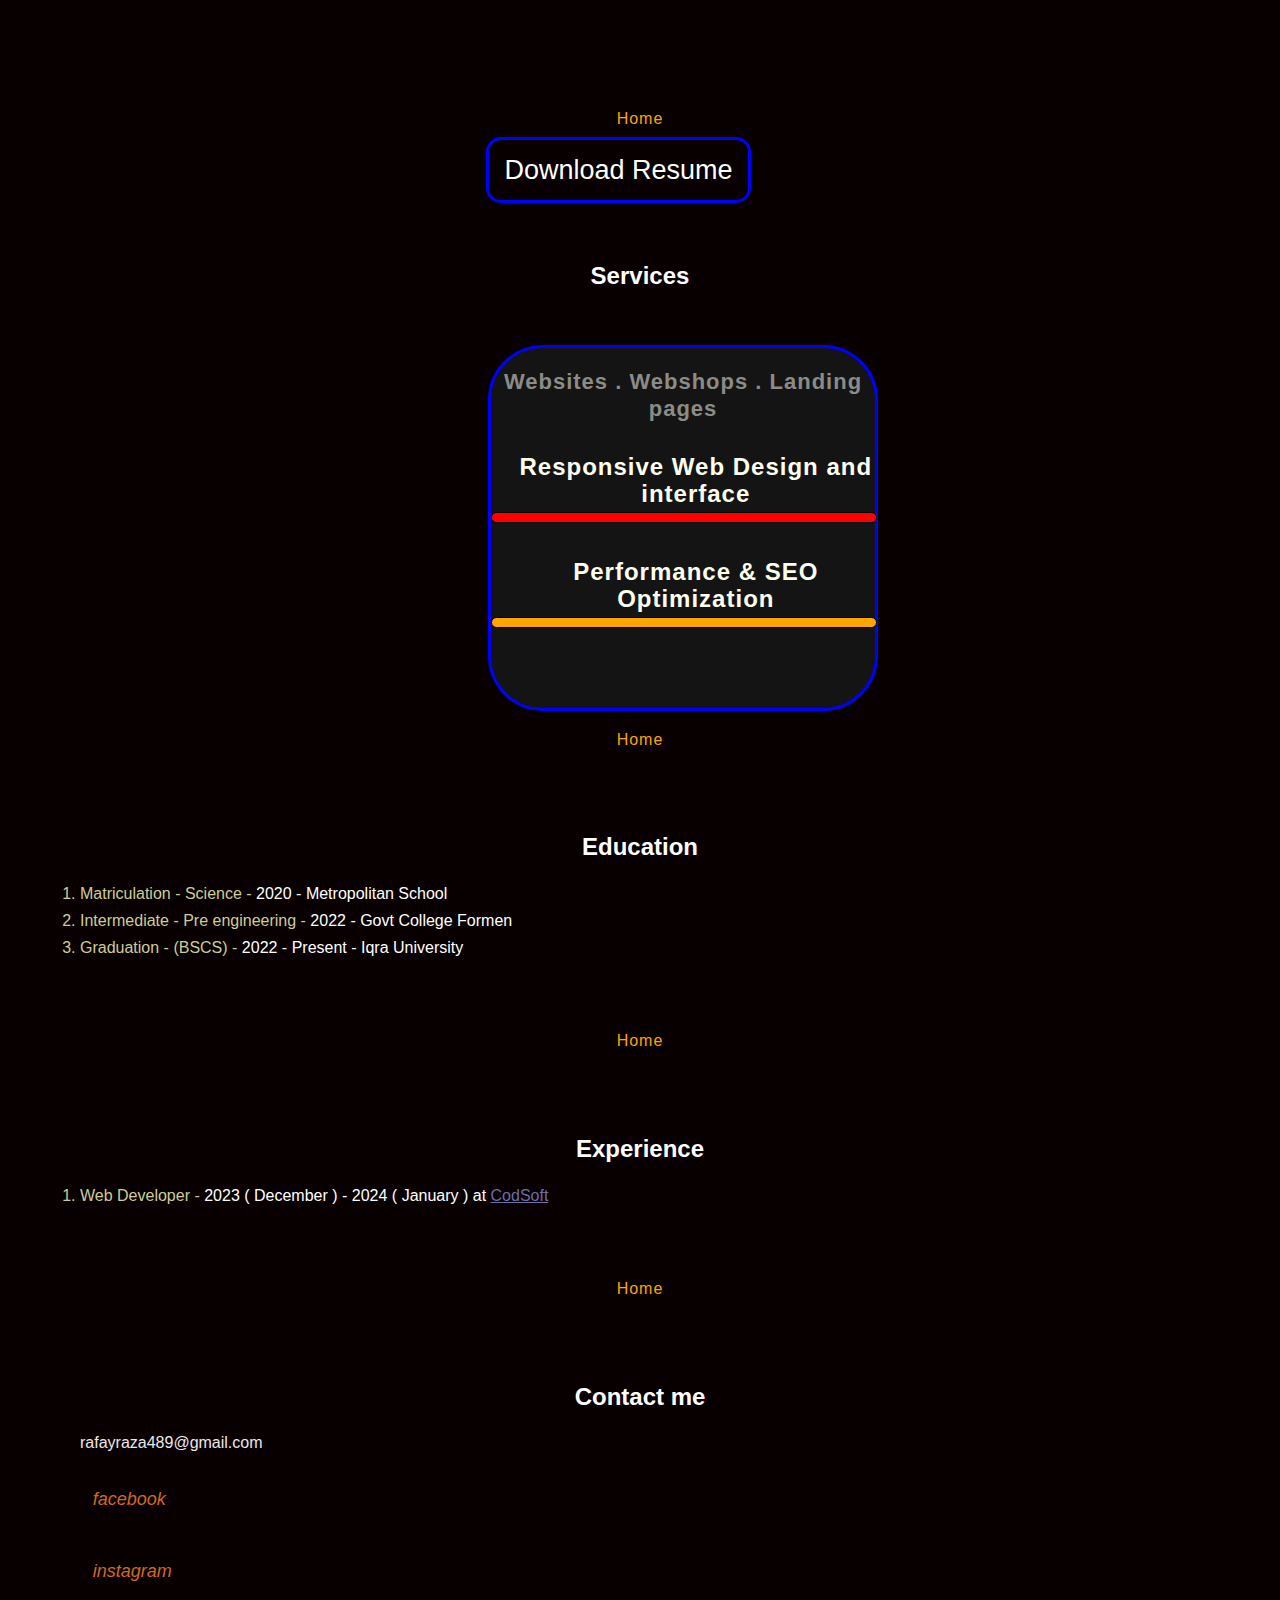
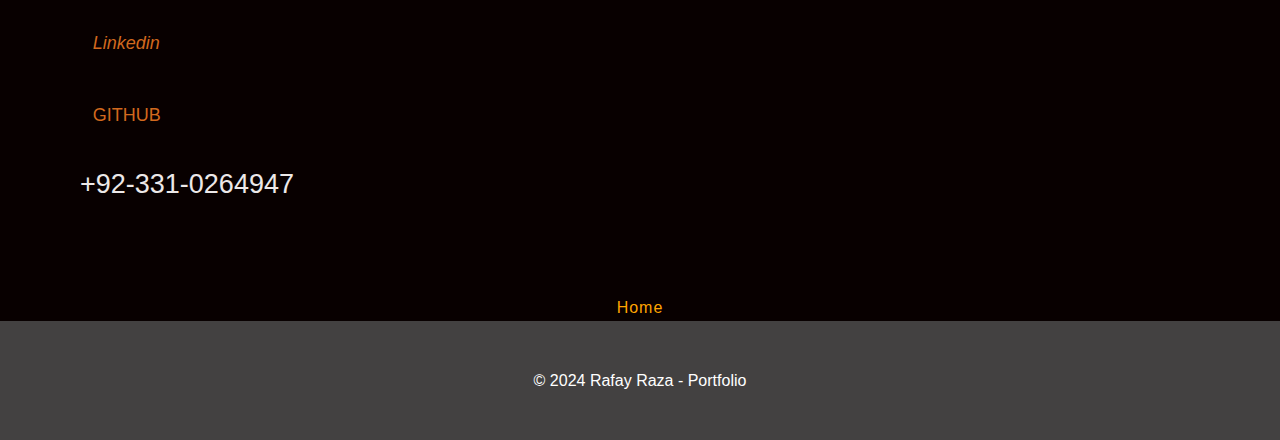
==== commit 20b094e8: "Add files via upload" ====
--- a/index.html
+++ b/index.html
@@ -19,6 +19,7 @@
                     <!-- <li><a href="#projects">Projects</a></li> -->
                     <li><a href="#education">Education</a></li>
                     <li><a href="#experience">Experience</a></li>
+                    <li><a href="#resume">My Resume</a></li>
                     <li><a href="#contact">Contact</a></li>
                    
                 </ul>
--- a/style.css
+++ b/style.css
@@ -559,7 +559,7 @@
         border: 1px ;
         position: relative;
        left: 8vw;
-        top: 7vh;
+        top: 9.5vh;
         height: 1vh;
         width: 20vw;
         border-radius: 315px;
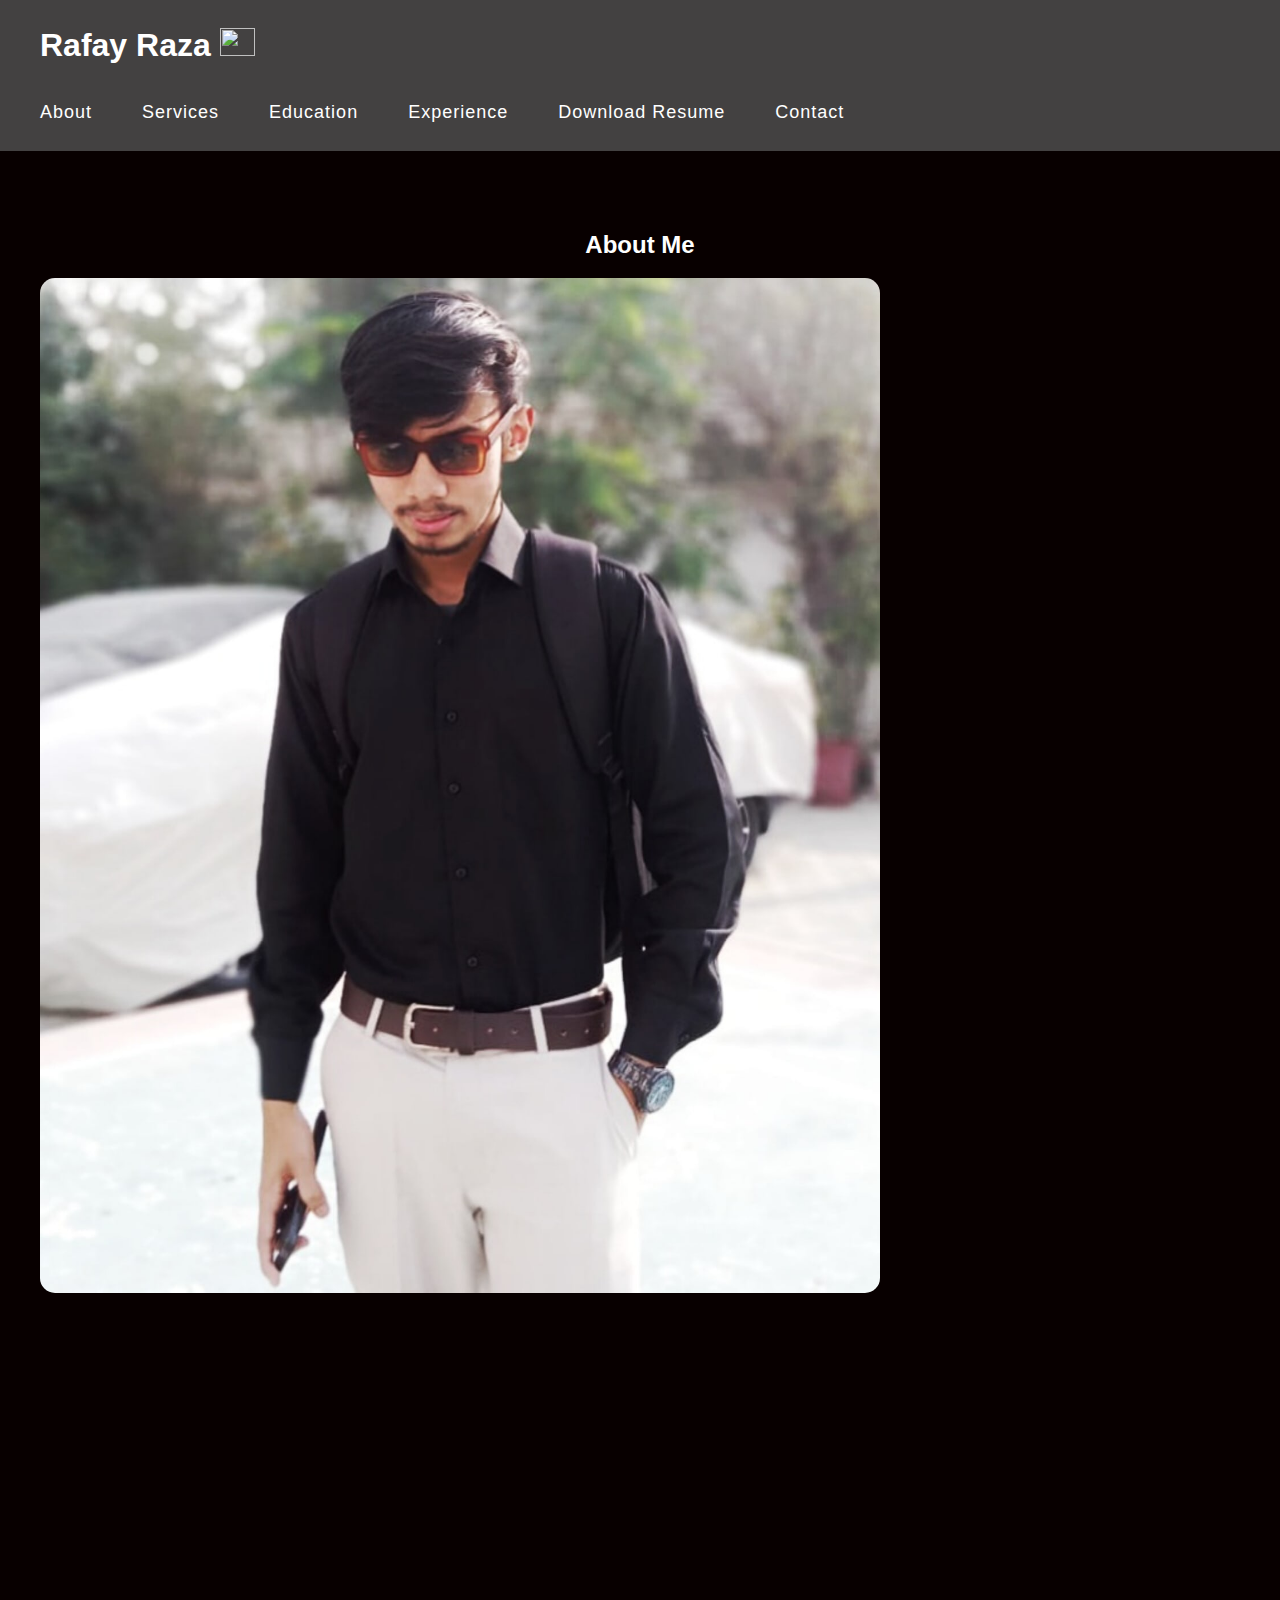
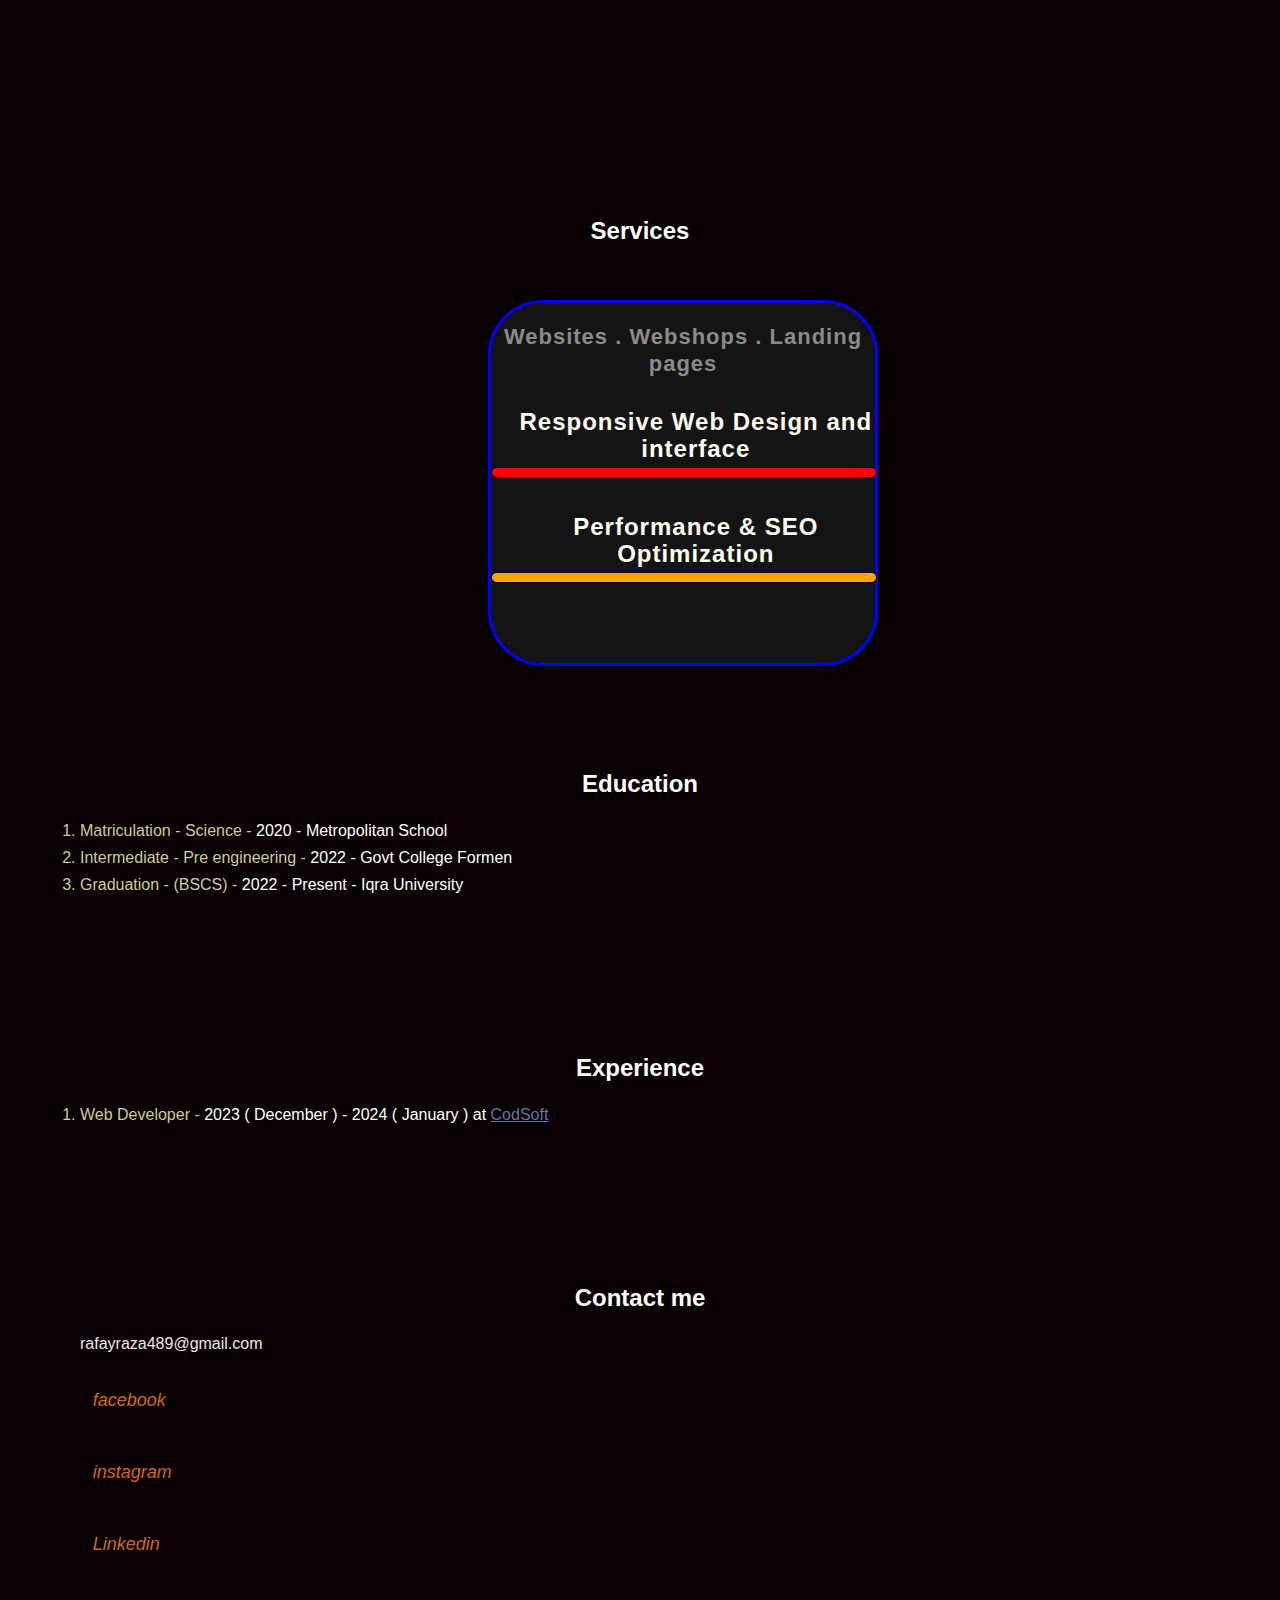
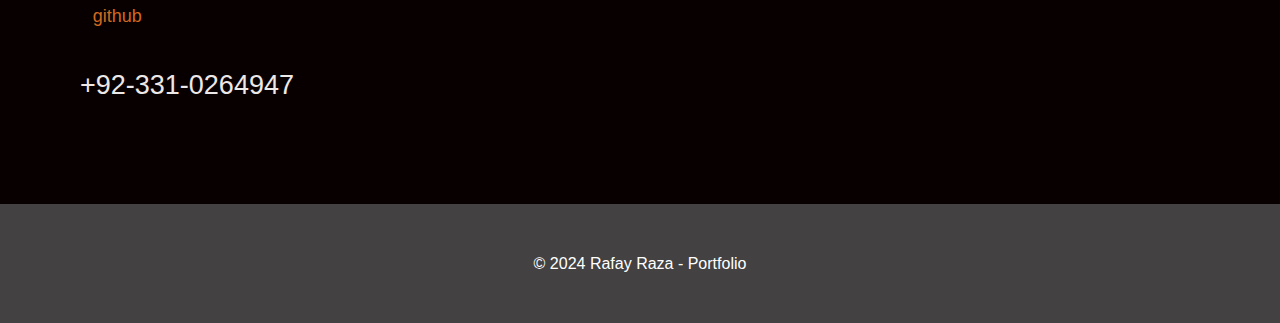
==== commit f820abe4: "Add files via upload" ====
--- a/index.html
+++ b/index.html
@@ -1,17 +1,22 @@
 <!DOCTYPE html>
 <html lang="en">
+
 <head>
     <meta charset="UTF-8">
     <meta name="viewport" content="width=device-width, initial-scale=1.0">
     <link rel="stylesheet" href="style.css">
     <title>Rafay Raza - Portfolio</title>
-    <link rel="stylesheet" href="https://cdnjs.cloudflare.com/ajax/libs/font-awesome/6.5.1/css/all.min.css" integrity="sha512-DTOQO9RWCH3ppGqcWaEA1BIZOC6xxalwEsw9c2QQeAIftl+Vegovlnee1c9QX4TctnWMn13TZye+giMm8e2LwA==" crossorigin="anonymous" referrerpolicy="no-referrer" />
+    <link rel="stylesheet" href="https://cdnjs.cloudflare.com/ajax/libs/font-awesome/6.5.1/css/all.min.css"
+        integrity="sha512-DTOQO9RWCH3ppGqcWaEA1BIZOC6xxalwEsw9c2QQeAIftl+Vegovlnee1c9QX4TctnWMn13TZye+giMm8e2LwA=="
+        crossorigin="anonymous" referrerpolicy="no-referrer" />
 </head>
-<body>
+
+<body id="main">
     <header id="header">
         <div class="container">
-            
-            <h1 style="font-family: 'Gill Sans', 'Gill Sans MT', Calibri, 'Trebuchet MS', sans-serif">PORTFOLIO</h1>
+
+            <h1 style="font-family: 'Gill Sans', 'Gill Sans MT', Calibri, 'Trebuchet MS', sans-serif">Rafay Raza <img
+                    height="28vh" width="35vw" src="portfolio (1).png" alt=""></h1>
             <nav>
                 <ul class="nav-list">
                     <li><a href="#about">About</a></li>
@@ -19,9 +24,14 @@
                     <!-- <li><a href="#projects">Projects</a></li> -->
                     <li><a href="#education">Education</a></li>
                     <li><a href="#experience">Experience</a></li>
-                    <li><a href="#resume">My Resume</a></li>
+                    <!-- <li><a href="#resume">My Resume</a></li> -->
+                    <li>
+                        <a id="cv" href="Syed's Resume (1).pdf" download="resume" class="download btn">Download Resume
+                            <i class="fa-sharp fa-solid fa-download"></i></a></a>
+                    </li>
+
                     <li><a href="#contact">Contact</a></li>
-                   
+
                 </ul>
                 <div class="hamburger" id="hamburger">
                     <div class="bar"></div>
@@ -34,41 +44,51 @@
 
     <section id="about">
         <div class="container">
-            
+
             <h2 style="color: #FFFFFF; "><b>About Me</b></h2>
             <img class="img" src="WhatsApp Image 2024-02-06 at 02.52.03_1bd8a766.jpg" alt="">
 
             <p class="para" style="line-height: 4vh; position: relative; top: 2vh; color: #ece8e8;">
-               
 
-                  A passionate front-end developer dedicated to crafting seamless and visually appealing user experiences. With use of HTML, CSS , and JavaScript, I believe on turning ideas into interactive and responsive websites.Proficient in building the structural and visual elements of websites, ensuring they are not only functional but also aesthetically 
-                
-                  Adept at creating websites that seamlessly adapt to various screen sizes, providing an optimal viewing experience across devices.
-                 
-                 
-                 
-                  I believe in the power of small details. From pixel-perfect designs to smooth animations, I strive for excellence in every aspect of my work.
-                
-                 
-               
-                 I approach every project with a blend of creativity and technical expertise. I enjoy collaborating with cross-functional teams to bring ideas to life, and I'm committed to delivering solutions that not only meet but exceed client and user expectations.
-                 
-                 
-                 
-                 I'm always open to new opportunities, collaborations, and discussions about web development. Feel free to connect with me on LinkedIn/GitHub/other social media, where I share insights, projects, and my journey in the ever-evolving field of front-end development.
-                 
-                 Thank you! for stopping by! I look forward to creating engaging digital experiences and pushing the boundaries of what's possible on the web.  
-                
-                
-                
-            </div>
-                
-                 
-            </p>
-           
-            <a id="resume"   href="Syed's Resume (1).pdf" download="resume" class="download btn">Download Resume <i class="fa-sharp fa-solid fa-download"></i></div></a>
+
+                A passionate front-end developer dedicated to crafting seamless and visually appealing user experiences.
+                With use of HTML, CSS , and JavaScript, I believe on turning ideas into interactive and responsive
+                websites.Proficient in building the structural and visual elements of websites, ensuring they are not
+                only functional but also aesthetically
+
+                Adept at creating websites that seamlessly adapt to various screen sizes, providing an optimal viewing
+                experience across devices.
+
+
+
+                I believe in the power of small details. From pixel-perfect designs to smooth animations, I strive for
+                excellence in every aspect of my work.
+
+
+
+                I approach every project with a blend of creativity and technical expertise. I enjoy collaborating with
+                cross-functional teams to bring ideas to life, and I'm committed to delivering solutions that not only
+                meet but exceed client and user expectations.
+
+
+
+                I'm always open to new opportunities, collaborations, and discussions about web development. Feel free
+                to connect with me on LinkedIn/GitHub/other social media, where I share insights, projects, and my
+                journey in the ever-evolving field of front-end development.
+
+                Thank you! for stopping by! I look forward to creating engaging digital experiences and pushing the
+                boundaries of what's possible on the web.
+
+
+
         </div>
-        <a class="back" href="#header">Home<i class="fa-solid fa-house"></i></a>
+
+
+        </p>
+
+
+        </div>
+      
     </section>
     <section id="services">
         <div class="container">
@@ -80,62 +100,74 @@
                     <div style="background-color: red;" class="circle"></div>
                     <h2 class="task">Responsive Web Design and interface</h2>
                     <div style="background-color: orange;" class="circle"></div>
-                    <h2 class="task" >Performance & SEO Optimization</h2>
-                    
-                    
-    
+                    <h2 class="task">Performance & SEO Optimization</h2>
+
+
+
+                </div>
             </div>
-        </div>
 
     </section>
-    <a class="back" href="#header">Home<i class="fa-solid fa-house"></i></a>
     <section id="education">
-<div class="container">
-    <h2 style="color: #FFFFFF; "><b>Education</b></h2>
-   <ol><li style="color: 
+        <div class="container">
+            <h2 style="color: #FFFFFF; "><b>Education</b></h2>
+            <ol>
+                <li style="color: 
    rgb(205, 205, 149);">Matriculation - Science - <span style="color: #FFFFFF;">2020 - Metropolitan School</span>
 
-   </li>
-   <li style="color: 
-   rgb(205, 205, 149);">Intermediate - Pre engineering - <span style="color: #FFFFFF;">2022 - Govt College Formen</span>
+                </li>
+                <li style="color: 
+   rgb(205, 205, 149);">Intermediate - Pre engineering - <span style="color: #FFFFFF;">2022 - Govt College
+                        Formen</span>
 
-   </li>
-   <li style="color: 
+                </li>
+                <li style="color: 
    rgb(205, 205, 149);">Graduation - (BSCS) - <span style="color: #FFFFFF;">2022 - Present - Iqra University</span>
 
-   </li></ol>
-</div>
+                </li>
+            </ol>
+        </div>
     </section>
-    <a class="back" href="#header">Home<i class="fa-solid fa-house"></i></a>
+
     <section id="experience">
         <div class="container">
             <h2 style="color: #FFFFFF; "><b>Experience</b></h2>
-           <ol><li style="color: 
-           rgb(205, 205, 149);"> Web Developer - <span style="color: #FFFFFF;">2023 ( December ) - 2024 ( January ) at <a style="color: rgb(109, 109, 168);" href="https://www.linkedin.com/company/codsoft/">CodSoft</a></span>
-        
-           </li>
-          
-        
-           </li></ol>
+            <ol>
+                <li style="color: 
+           rgb(205, 205, 149);"> Web Developer - <span style="color: #FFFFFF;">2023 ( December ) - 2024 ( January ) at
+                        <a style="color: rgb(109, 109, 168);"
+                            href="https://www.linkedin.com/company/codsoft/">CodSoft</a></span>
+
+                </li>
+
+
+                </li>
+            </ol>
         </div>
-            </section>
-            <a class="back" href="#header">Home<i class="fa-solid fa-house"></i></a>
+    </section>
+
 
     <section id="contact">
         <div class="container">
             <h2 style="color: #FFFFFF; "><b>Contact me</b></h2>
-            <ul><li>
-                <p class="mail" style="color: #ece8e8; ">rafayraza489@gmail.com</p>
-                <p style="color: #ece8e8;" class="links "><i class="fa-brands fa-facebook"><a id="icon" href="https://www.facebook.com/rafay.raza.336?mibextid=ZbWKwL">facebook</a></i></p>
-                <p class="links" style="color: #ece8e8;"><i  class="fa-brands fa-instagram"><a id="icon"  href="https://www.instagram.com/isthatrafay?igsh=ZGhrNzNhbjA1eW9q">instagram</a></i></p>
-                <p class="links" style="color: #ece8e8;"><i class="fa-brands fa-linkedin-in"><a id="icon" href="https://www.linkedin.com/in/rafay-raza-65097a2a4/">Linkedin</a></i></p>
-                <p class="links" style="color: #ece8e8;"><i class="fa-brands fa-github"></i><a style="font-size: 2vh;" id="icon" href="https://github.com/mrafay04">GITHUB</a></p>
-                <p class="links" style="color: #ece8e8;"><i class="fa-solid fa-phone"></i>  +92-331-0264947</p>
-            </li></ul>
-          
+            <ul>
+                <li>
+                    <p class="mail" style="color: #ece8e8; ">rafayraza489@gmail.com</p>
+                    <p style="color: #ece8e8;" class="links "><i class="fa-brands fa-facebook"><a id="icon"
+                                href="https://www.facebook.com/rafay.raza.336?mibextid=ZbWKwL">facebook</a></i></p>
+                    <p class="links" style="color: #ece8e8;"><i class="fa-brands fa-instagram"><a id="icon"
+                                href="https://www.instagram.com/isthatrafay?igsh=ZGhrNzNhbjA1eW9q">instagram</a></i></p>
+                    <p class="links" style="color: #ece8e8;"><i class="fa-brands fa-linkedin-in"><a id="icon"
+                                href="https://www.linkedin.com/in/rafay-raza-65097a2a4/">Linkedin</a></i></p>
+                    <p class="links" style="color: #ece8e8;"><i class="fa-brands fa-github"></i><a
+                            style="font-size: 2vh;" id="icon" href="https://github.com/mrafay04">github</a></p>
+                    <p class="links" style="color: #ece8e8;"><i class="fa-solid fa-phone"></i> +92-331-0264947</p>
+                </li>
+            </ul>
+
         </div>
     </section>
-    <a class="back" href="#header">Home<i class="fa-solid fa-house"></i></a>
+
     <footer>
         <div class="container">
             <p>&COPY; 2024 Rafay Raza - Portfolio</p>
@@ -144,4 +176,5 @@
 
     <script src="script.js"></script>
 </body>
+
 </html>--- a/style.css
+++ b/style.css
@@ -349,7 +349,7 @@
     }
 
     .nav-list li {
-        margin: 0;
+        
         text-align: center;
     }
 
@@ -415,7 +415,7 @@
         color: #fff;
         border-color: blue;
         letter-spacing: vw;
-        top: 8vh;   
+        top: 11vh;   
    text-decoration: none;
      
      
@@ -532,12 +532,13 @@
     
         position: relative;
         top: 1vh;
-        left: 27vw;
+        left: 24vw;
         
         border: solid;
         border-color: blue;
-        height: 50vh;
-        width: 35vw;
+        
+        height: 40vh;
+        width: 45vw;
         background-color:#141414;
         border-radius: 55px;
         letter-spacing: 1px;
@@ -558,8 +559,8 @@
     .circle{
         border: 1px ;
         position: relative;
-       left: 8vw;
-        top: 9.5vh;
+       left: 13vw;
+        top: 8vh;
         height: 1vh;
         width: 20vw;
         border-radius: 315px;
@@ -571,7 +572,7 @@
        position: relative;
        left: 1vw;
        bottom: 2vh;
-       font-size: 16px;
+       font-size: 15px;
         
     
     }
